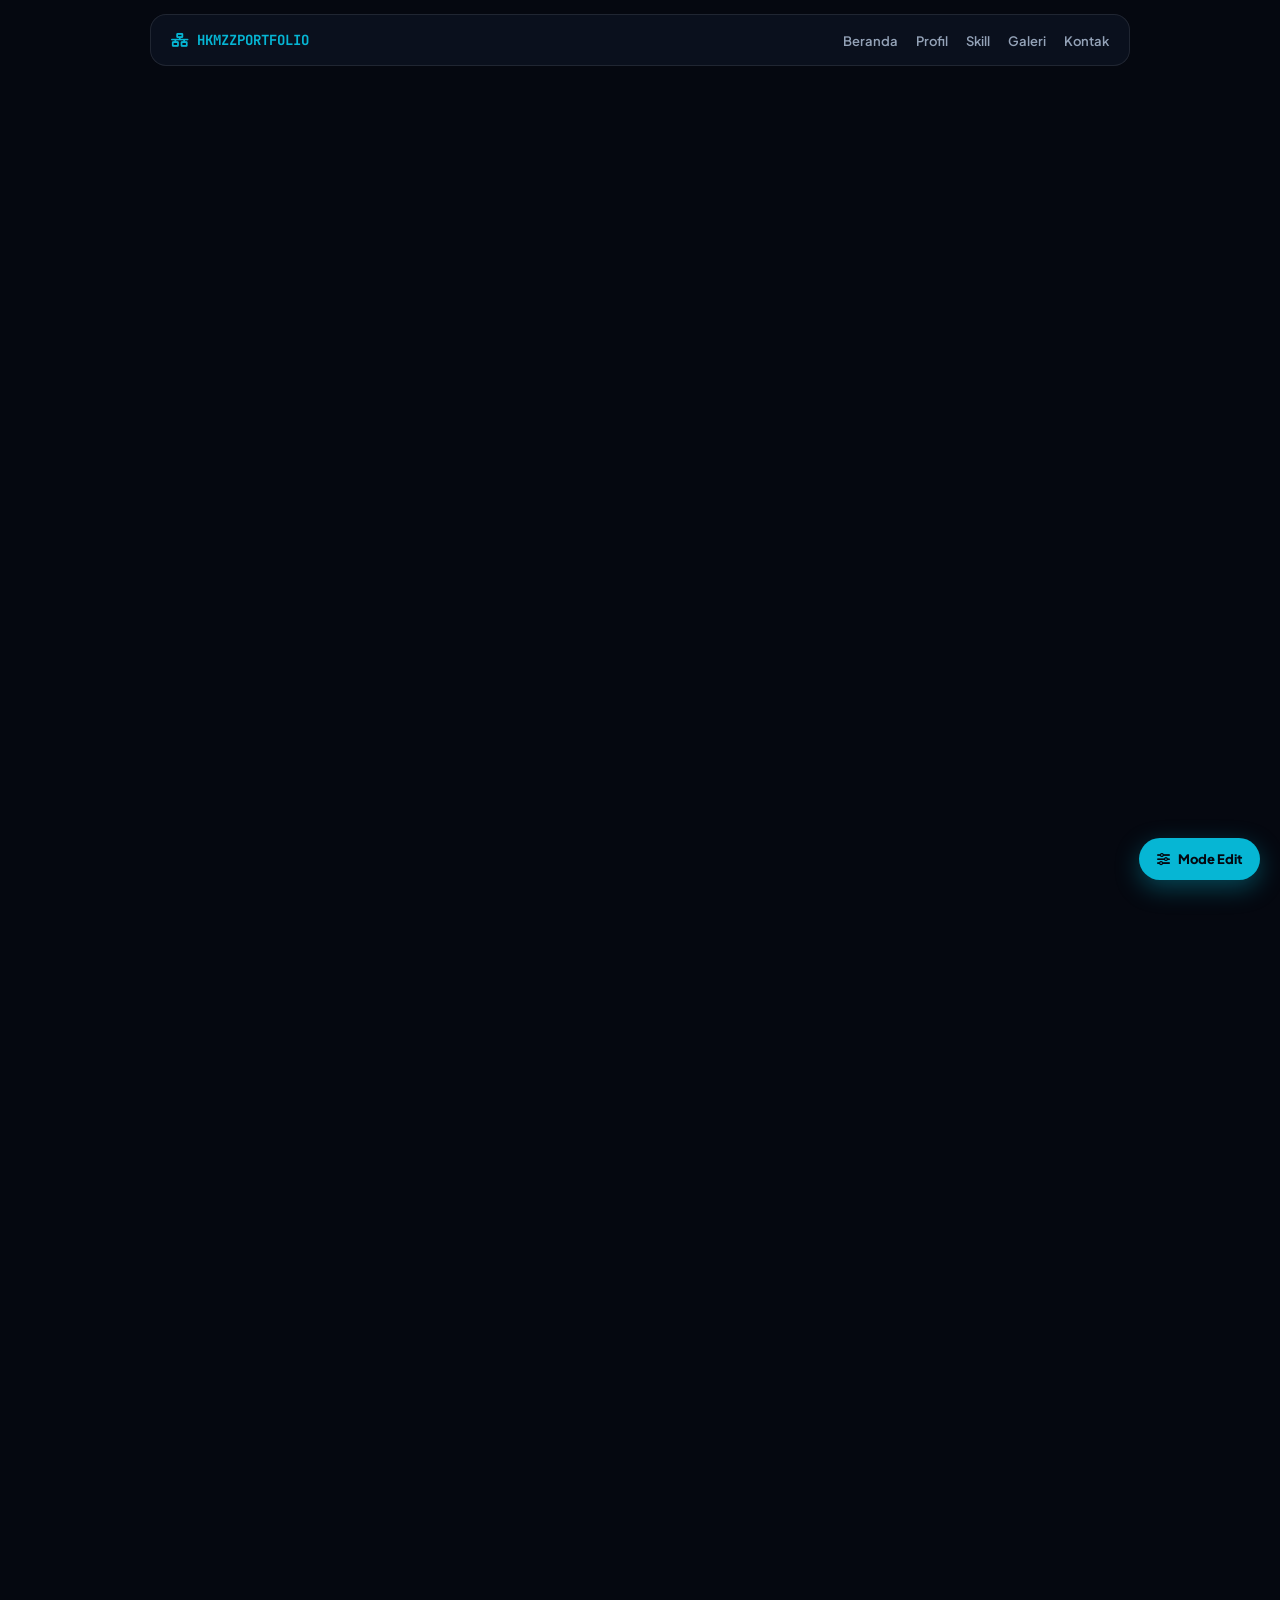
==== index.html @ e9f70111 "Add files via upload" ====
<!DOCTYPE html>
<html lang="id">
<head>
    <meta charset="UTF-8">
    <meta name="viewport" content="width=device-width, initial-scale=1.0">
    <title>Hkmmz Portofolio | TJKT</title>
    <link rel="stylesheet" href="style.css">
    <link rel="stylesheet" href="https://cdnjs.cloudflare.com/ajax/libs/font-awesome/6.5.1/css/all.min.css">
    <link href="https://fonts.googleapis.com/css2?family=JetBrains+Mono:wght@400;600&family=Plus+Jakarta+Sans:wght@400;600;700;800&display=swap" rel="stylesheet">
</head>
<body>
    <!-- Input File Tersembunyi -->
    <input type="file" id="input-avatar" accept="image/*" hidden>
    <input type="file" id="input-bg" accept="image/*" hidden>

    <!-- Navbar -->
    <nav class="navbar">
        <div class="logo">
            <i class="fas fa-network-wired edit-icon" data-icon="brandIcon"></i>
            <span class="editable" data-key="brandName">HKMZZPORTFOLIO</span>
        </div>
        <ul class="nav-links">
            <li><a href="#beranda">Beranda</a></li>
            <li><a href="#tentang">Profil</a></li>
            <li><a href="#keahlian">Skill</a></li>
            <li><a href="#proyek">Galeri</a></li>
            <li><a href="#kontak">Kontak</a></li>
        </ul>
    </nav>

    <!-- Hero Section -->
    <header id="beranda" class="hero">
        <div id="hero-bg" class="hero-bg"></div>
        <canvas id="network-canvas"></canvas>
        <div class="hero-overlay"></div>

        <button class="edit-only btn-floating-top" onclick="document.getElementById('input-bg').click()">
            <i class="fas fa-image"></i> Ganti Latar Belakang
        </button>

        <div class="hero-card reveal">
            <div class="status-badge">
                <span class="pulse-dot"></span>
                <span class="editable" data-key="statusText">READY FOR ASSESSMENT & PKL</span>
            </div>

            <div class="avatar-wrapper">
                <img id="profile-img" src="" alt="Foto Profil">
                <button class="edit-only btn-upload-avatar" onclick="document.getElementById('input-avatar').click()">
                    <i class="fas fa-camera"></i>
                </button>
            </div>

            <h1 class="editable" data-key="fullName">Hakimmmz</h1>
            <p class="role-prefix">&gt; <span id="typing-text" class="editable" data-key="roleText">Siap Belajar</span><span class="cursor">|</span></p>
            
            <p class="hero-bio editable" data-key="shortBio">
                Siswa SMK Jurusan TJKT (Teknik Jaringan Komputer & Telekomunikasi). Berpengalaman dalam perakitan serta pengujian sistem PC, perancangan simulasi IoT, serta konfigurasi jaringan dasar.
            </p>

            <div class="hero-actions">
                <a href="#proyek" class="btn-primary"><i class="fas fa-folder-open"></i> Lihat Proyek</a>
                <a href="#kontak" class="btn-outline"><i class="fas fa-paper-plane"></i> Kontak</a>
            </div>
        </div>
    </header>

    <!-- Tentang -->
    <section id="tentang" class="section">
        <div class="container">
            <div class="section-header reveal">
                <span class="section-tag">// 01. TENTANG SAYA</span>
                <h2 class="editable" data-key="titleTentang">Profil & Fokus Kompetensi</h2>
            </div>
            <div class="about-grid reveal">
                <div class="glass-card about-text">
                    <h3 class="editable" data-key="subTentang">Ringkasan Diri</h3>
                    <p class="editable" data-key="descTentang">Saya terbiasa melakukan praktik teknis seperti perakitan PC, instalasi sistem operasi, konfigurasi jaringan MikroTik/Linux, hingga pengembangan simulasi perangkat mikrokontroler.</p>
                </div>
                <div class="glass-card terminal-box">
                    <div class="terminal-header">
                        <span class="dot red"></span>
                        <span class="dot yellow"></span>
                        <span class="dot green"></span>
                        <span class="terminal-title editable" data-key="terminalTitle">Informasi Siswa</span>
                    </div>
                    <div class="terminal-body">
                        <p><span class="cmd">$ sekolah:</span> <span class="editable" data-key="school">SMK Negeri 5 Sukoharjo</span></p>
                        <p><span class="cmd">$ jurusan:</span> <span class="editable" data-key="major">TJKT</span></p>
                        <p><span class="cmd">$ sertifikasi:</span> <span class="editable" data-key="cert">Uji Kompetensi Keahlian</span></p>
                    </div>
                </div>
            </div>
        </div>
    </section>

    <!-- Keahlian -->
    <section id="keahlian" class="section">
        <div class="container">
            <div class="section-header reveal">
                <span class="section-tag">// 02. KEAHLIAN TEKNIS</span>
                <h2 class="editable" data-key="titleSkill">Kompetensi Utama</h2>
            </div>
            <div class="skills-grid reveal">
                <div class="glass-card skill-card hover-tilt">
                    <div class="skill-icon"><i class="fas fa-network-wired edit-icon" data-icon="iconSkill1"></i></div>
                    <h3 class="editable" data-key="skill1">Routing & Switching</h3>
                    <p class="editable" data-key="descSkill1">Konfigurasi MikroTik, VLAN, Hotspot, Manajemen Bandwidth, dan simulasi jaringan.</p>
                </div>
                <div class="glass-card skill-card hover-tilt">
                    <div class="skill-icon"><i class="fas fa-server edit-icon" data-icon="iconSkill2"></i></div>
                    <h3 class="editable" data-key="skill2">Linux Server Admin</h3>
                    <p class="editable" data-key="descSkill2">Instalasi Debian/Ubuntu Server, DNS Server, DHCP, Web Server, dan SSH.</p>
                </div>
                <div class="glass-card skill-card hover-tilt">
                    <div class="skill-icon"><i class="fas fa-microchip edit-icon" data-icon="iconSkill3"></i></div>
                    <h3 class="editable" data-key="skill3">Hardware & IoT</h3>
                    <p class="editable" data-key="descSkill3">Perakitan PC, troubleshooting perangkat keras, crimping UTP, serta simulasi mikrokontroler.</p>
                </div>
            </div>
        </div>
    </section>

    <!-- Proyek & Galeri -->
    <section id="proyek" class="section">
        <div class="container">
            <div class="section-header reveal">
                <span class="section-tag">// 03. GALERI & SERTIFIKAT</span>
                <h2 class="editable" data-key="titleProject">Dokumentasi Praktikum</h2>
                <button class="edit-only btn-primary" style="margin-top: 15px;" onclick="document.getElementById('modal-proyek').classList.add('active')">
                    <i class="fas fa-plus"></i> Tambah Foto / Proyek
                </button>
            </div>
            <div class="projects-grid reveal" id="projects-grid"></div>
        </div>
    </section>

    <!-- Footer / Kontak -->
    <footer id="kontak" class="footer">
        <div class="container reveal">
            <span class="section-tag">// 04. HUBUNGI SAYA</span>
            <h2 class="editable" data-key="footerTitle">Siap Mengikuti Asesmen & PKL</h2>
            <p class="footer-hint">Ketuk kartu kontak di bawah untuk menyalin otomatis</p>
            <div class="contact-cards">
                <div class="glass-card contact-item hover-tilt" onclick="copyContact(this)">
                    <i class="fas fa-envelope edit-icon" data-icon="iconContact1"></i>
                    <span class="contact-text editable" data-key="email">emailkamu@gmail.com</span>
                    <i class="fas fa-copy copy-badge"></i>
                </div>
                <div class="glass-card contact-item hover-tilt" onclick="copyContact(this)">
                    <i class="fab fa-whatsapp edit-icon" data-icon="iconContact2"></i>
                    <span class="contact-text editable" data-key="whatsapp">+62 812-3456-7890</span>
                    <i class="fas fa-copy copy-badge"></i>
                </div>
                <div class="glass-card contact-item hover-tilt" onclick="copyContact(this)">
                    <i class="fab fa-github edit-icon" data-icon="iconContact3"></i>
                    <span class="contact-text editable" data-key="github">github.com/username</span>
                    <i class="fas fa-copy copy-badge"></i>
                </div>
            </div>
            <p class="editable" data-key="copyrightText" style="margin-top:40px; font-size:13px; color:var(--text-muted);">&copy; 2026 TJKT Hkmmz Portofolio</p>
        </div>
    </footer>

    <!-- Modal Pilih Ikon -->
    <div id="modal-ikon" class="modal">
        <div class="modal-content glass-card">
            <div class="modal-header">
                <h3>Pilih Ikon Baru</h3>
                <button class="close-modal" onclick="this.closest('.modal').classList.remove('active')">&times;</button>
            </div>
            <div class="icon-grid" id="icon-grid"></div>
        </div>
    </div>

    <!-- Modal Tambah Proyek -->
    <div id="modal-proyek" class="modal">
        <div class="modal-content glass-card">
            <div class="modal-header">
                <h3><i class="fas fa-cloud-upload-alt"></i> Tambah Proyek</h3>
                <button class="close-modal" onclick="this.closest('.modal').classList.remove('active')">&times;</button>
            </div>
            <form id="form-proyek">
                <label>Foto Proyek / Sertifikat</label>
                <input type="file" id="proj-img" accept="image/*" required>
                <label>Judul Proyek</label>
                <input type="text" id="proj-title" placeholder="Contoh: Konfigurasi Hotspot MikroTik" required>
                <label>Kategori</label>
                <input type="text" id="proj-tag" placeholder="Contoh: MIKROTIK" required>
                <button type="submit" class="btn-primary" style="width: 100%; margin-top: 15px;">Simpan Proyek</button>
            </form>
        </div>
    </div>

    <!-- UI Mode Edit -->
    <button id="toggle-edit-btn" class="floating-edit-btn" onclick="toggleEditMode()">
        <i class="fas fa-sliders-h"></i> <span>Mode Edit</span>
    </button>
    <div id="edit-toolbar" class="edit-toolbar">
        <div class="toolbar-info"><i class="fas fa-pen"></i> Mode Edit Aktif</div>
        <div class="toolbar-actions">
            <button onclick="cycleTheme()" class="tool-btn"><i class="fas fa-palette"></i> Tema</button>
            <button onclick="saveData()" class="tool-btn save"><i class="fas fa-save"></i> Simpan</button>
            <button onclick="resetData()" class="tool-btn danger"><i class="fas fa-undo"></i> Reset</button>
        </div>
    </div>

    <div id="toast" class="toast">Berhasil!</div>
    <script type="module" src="script.js"></script>
</body>
</html>
---- style.css ----
:root {
    --bg-dark: #050810;
    --bg-card: rgba(13, 19, 33, 0.78);
    --border-glass: rgba(255, 255, 255, 0.09);
    --text-main: #f8fafc;
    --text-muted: #94a3b8;
    --accent: #06b6d4;
    --accent-glow: rgba(6, 182, 212, 0.35);
    --font-sans: 'Plus Jakarta Sans', sans-serif;
    --font-mono: 'JetBrains Mono', monospace;
}

* {
    margin: 0;
    padding: 0;
    box-sizing: border-box;
    scroll-behavior: smooth;
}

body {
    background-color: var(--bg-dark);
    color: var(--text-main);
    font-family: var(--font-sans);
    line-height: 1.6;
    overflow-x: hidden;
}

input, button, textarea {
    font-family: inherit;
}

/* Animasi Scroll Reveal */
.reveal {
    opacity: 0;
    transform: translateY(28px);
    transition: all 0.7s cubic-bezier(0.22, 1, 0.36, 1);
}

.reveal.active {
    opacity: 1;
    transform: translateY(0);
}

/* Navbar Melayang */
.navbar {
    position: fixed;
    top: 14px;
    left: 50%;
    transform: translateX(-50%);
    width: calc(100% - 28px);
    max-width: 980px;
    padding: 12px 20px;
    display: flex;
    justify-content: space-between;
    align-items: center;
    background: rgba(13, 19, 34, 0.82);
    backdrop-filter: blur(16px);
    border: 1px solid var(--border-glass);
    border-radius: 16px;
    z-index: 900;
}

.logo {
    font-family: var(--font-mono);
    font-weight: 700;
    font-size: 14px;
    color: var(--accent);
    display: flex;
    align-items: center;
    gap: 8px;
}

.nav-links {
    list-style: none;
    display: flex;
    gap: 18px;
}

.nav-links a {
    color: var(--text-muted);
    text-decoration: none;
    font-size: 13px;
    font-weight: 600;
    transition: 0.25s;
}

.nav-links a:hover {
    color: var(--accent);
}

/* Hero Section */
.hero {
    position: relative;
    min-height: 100vh;
    display: flex;
    align-items: center;
    justify-content: center;
    padding: 105px 20px 50px;
    overflow: hidden;
}

.hero-bg {
    position: absolute;
    inset: 0;
    background-size: cover;
    background-position: center;
    z-index: 1;
    opacity: 0.38;
}

#network-canvas {
    position: absolute;
    inset: 0;
    width: 100%;
    height: 100%;
    z-index: 2;
    pointer-events: none;
}

.hero-overlay {
    position: absolute;
    inset: 0;
    background: radial-gradient(circle at center, transparent 0%, var(--bg-dark) 100%);
    z-index: 3;
    pointer-events: none;
}

.hero-card {
    position: relative;
    z-index: 4;
    max-width: 650px;
    width: 100%;
    background: var(--bg-card);
    backdrop-filter: blur(20px);
    border: 1px solid var(--border-glass);
    border-radius: 24px;
    padding: 40px 24px;
    text-align: center;
    box-shadow: 0 20px 45px rgba(0, 0, 0, 0.45);
}

.status-badge {
    display: inline-flex;
    align-items: center;
    gap: 8px;
    padding: 6px 14px;
    border-radius: 99px;
    background: rgba(255, 255, 255, 0.05);
    border: 1px solid var(--border-glass);
    font-family: var(--font-mono);
    font-size: 11px;
    color: var(--accent);
    margin-bottom: 24px;
}

.pulse-dot {
    width: 8px;
    height: 8px;
    background: #10b981;
    border-radius: 50%;
    box-shadow: 0 0 8px #10b981;
}

.avatar-wrapper {
    position: relative;
    width: 126px;
    height: 126px;
    margin: 0 auto 20px;
}

#profile-img {
    width: 100%;
    height: 100%;
    object-fit: cover;
    border-radius: 50%;
    border: 3px solid var(--accent);
    box-shadow: 0 0 25px var(--accent-glow);
    background: #1e293b;
}

.btn-upload-avatar {
    position: absolute;
    bottom: 0;
    right: 0;
    width: 36px;
    height: 36px;
    border-radius: 50%;
    border: none;
    background: var(--accent);
    color: #050810;
    cursor: pointer;
    font-size: 15px;
    box-shadow: 0 4px 10px rgba(0, 0, 0, 0.5);
}

.hero-card h1 {
    font-size: 30px;
    font-weight: 800;
    margin-bottom: 6px;
}

.role-prefix {
    font-family: var(--font-mono);
    color: var(--accent);
    font-size: 14px;
    min-height: 24px;
    margin-bottom: 18px;
}

.cursor {
    animation: blink 0.8s infinite;
}

@keyframes blink {
    50% { opacity: 0; }
}

.hero-bio {
    color: var(--text-muted);
    font-size: 14px;
    margin-bottom: 26px;
    line-height: 1.7;
}

.hero-actions {
    display: flex;
    justify-content: center;
    gap: 12px;
    flex-wrap: wrap;
}

/* Tombol */
.btn-primary, .btn-outline {
    padding: 12px 22px;
    border-radius: 12px;
    font-size: 14px;
    font-weight: 700;
    text-decoration: none;
    display: inline-flex;
    align-items: center;
    justify-content: center;
    gap: 8px;
    transition: 0.25s;
    cursor: pointer;
    border: none;
}

.btn-primary {
    background: var(--accent);
    color: #050810;
    box-shadow: 0 4px 16px var(--accent-glow);
}

.btn-outline {
    background: rgba(255, 255, 255, 0.03);
    color: var(--text-main);
    border: 1px solid var(--border-glass);
}

.btn-outline:hover {
    border-color: var(--accent);
    color: var(--accent);
}

/* Sections & Cards */
.section {
    padding: 75px 20px;
}

.container {
    max-width: 980px;
    margin: 0 auto;
}

.section-header {
    text-align: center;
    margin-bottom: 38px;
}

.section-tag {
    font-family: var(--font-mono);
    font-size: 12px;
    color: var(--accent);
    letter-spacing: 1px;
}

.section-header h2 {
    font-size: 26px;
    margin-top: 6px;
}

.glass-card {
    background: var(--bg-card);
    backdrop-filter: blur(16px);
    border: 1px solid var(--border-glass);
    border-radius: 18px;
    padding: 24px;
    transition: 0.3s;
}

.hover-tilt:hover {
    transform: translateY(-5px);
    border-color: var(--accent);
    box-shadow: 0 10px 30px var(--accent-glow);
}

.about-grid, .skills-grid, .projects-grid {
    display: grid;
    gap: 20px;
    grid-template-columns: repeat(auto-fit, minmax(280px, 1fr));
}

.about-text h3 {
    margin-bottom: 10px;
    color: var(--accent);
}

.about-text p {
    font-size: 14px;
    color: var(--text-muted);
}

/* Terminal Box */
.terminal-box {
    padding: 0;
    overflow: hidden;
}

.terminal-header {
    background: rgba(255, 255, 255, 0.04);
    padding: 12px 16px;
    display: flex;
    align-items: center;
    gap: 8px;
    border-bottom: 1px solid var(--border-glass);
}

.dot {
    width: 11px;
    height: 11px;
    border-radius: 50%;
}

.red { background: #ef4444; }
.yellow { background: #f59e0b; }
.green { background: #10b981; }

.terminal-title {
    margin-left: 6px;
    font-family: var(--font-mono);
    font-size: 12px;
    color: var(--text-muted);
}

.terminal-body {
    padding: 20px;
    font-family: var(--font-mono);
    font-size: 13px;
    line-height: 2;
}

.cmd {
    color: var(--accent);
    font-weight: 600;
}

/* Skills */
.skill-icon {
    font-size: 32px;
    color: var(--accent);
    margin-bottom: 14px;
}

.skill-card h3 {
    font-size: 18px;
    margin-bottom: 8px;
}

.skill-card p {
    font-size: 14px;
    color: var(--text-muted);
}

/* Projects Gallery */
.project-card {
    padding: 0;
    overflow: hidden;
    position: relative;
    display: flex;
    flex-direction: column;
}

.project-thumb {
    width: 100%;
    height: 180px;
    object-fit: cover;
    border-bottom: 1px solid var(--border-glass);
}

.project-body {
    padding: 20px;
}

.project-tag {
    display: inline-block;
    font-family: var(--font-mono);
    font-size: 11px;
    color: var(--accent);
    background: rgba(255, 255, 255, 0.05);
    padding: 4px 10px;
    border-radius: 6px;
    margin-bottom: 10px;
}

.btn-delete-proj {
    position: absolute;
    top: 10px;
    right: 10px;
    background: rgba(239, 68, 68, 0.9);
    color: white;
    border: none;
    width: 34px;
    height: 34px;
    border-radius: 10px;
    cursor: pointer;
    display: none;
}

/* Footer & Kontak */
.footer {
    border-top: 1px solid var(--border-glass);
    padding: 65px 20px 110px;
    text-align: center;
    background: rgba(5, 8, 16, 0.92);
}

.footer-hint {
    font-size: 13px;
    color: var(--text-muted);
    margin-top: 6px;
}

.contact-cards {
    display: flex;
    justify-content: center;
    gap: 14px;
    flex-wrap: wrap;
    margin-top: 24px;
}

.contact-item {
    display: flex;
    align-items: center;
    gap: 12px;
    font-size: 14px;
    font-weight: 600;
    cursor: pointer;
}

.contact-item i:first-child {
    color: var(--accent);
    font-size: 20px;
}

.copy-badge {
    font-size: 12px;
    color: var(--text-muted);
    margin-left: 4px;
}

/* Modal */
.modal {
    display: none;
    position: fixed;
    inset: 0;
    background: rgba(0, 0, 0, 0.85);
    z-index: 1200;
    align-items: center;
    justify-content: center;
    padding: 20px;
    backdrop-filter: blur(5px);
}

.modal.active {
    display: flex;
}

.modal-content {
    width: 100%;
    max-width: 400px;
    background: #0f172a;
    border-color: var(--accent);
}

.modal-header {
    display: flex;
    justify-content: space-between;
    align-items: center;
    margin-bottom: 18px;
}

.close-modal {
    background: none;
    border: none;
    color: white;
    font-size: 26px;
    cursor: pointer;
}

.icon-grid {
    display: grid;
    grid-template-columns: repeat(5, 1fr);
    gap: 10px;
    max-height: 280px;
    overflow-y: auto;
}

.icon-btn {
    background: rgba(255, 255, 255, 0.05);
    border: 1px solid var(--border-glass);
    color: white;
    font-size: 20px;
    padding: 14px 0;
    border-radius: 10px;
    cursor: pointer;
    transition: 0.2s;
}

.icon-btn:hover {
    background: var(--accent);
    color: #000;
}

form label {
    display: block;
    font-size: 12px;
    color: var(--text-muted);
    margin: 12px 0 6px;
}

form input {
    width: 100%;
    padding: 12px;
    border-radius: 10px;
    border: 1px solid var(--border-glass);
    background: rgba(255, 255, 255, 0.05);
    color: white;
}

/* Mode Edit */
.edit-only {
    display: none;
}

body.edit-mode .edit-only {
    display: inline-flex;
    align-items: center;
    justify-content: center;
}

body.edit-mode .btn-delete-proj {
    display: block;
}

body.edit-mode .editable {
    outline: 1.5px dashed var(--accent);
    background: rgba(6, 182, 212, 0.1);
    border-radius: 4px;
    padding: 2px 5px;
    cursor: text;
}

body.edit-mode .edit-icon {
    outline: 1.5px dashed var(--accent);
    background: rgba(6, 182, 212, 0.2);
    border-radius: 6px;
    cursor: pointer;
    padding: 4px;
}

.btn-floating-top {
    position: absolute;
    top: 84px;
    right: 20px;
    z-index: 5;
    background: rgba(15, 23, 42, 0.92);
    color: white;
    border: 1px solid var(--accent);
    padding: 8px 14px;
    border-radius: 10px;
    font-size: 12px;
    gap: 6px;
    cursor: pointer;
}

.floating-edit-btn {
    position: fixed;
    bottom: 20px;
    right: 20px;
    z-index: 1100;
    background: var(--accent);
    color: #050810;
    border: none;
    padding: 13px 18px;
    border-radius: 99px;
    font-weight: 800;
    font-size: 13px;
    box-shadow: 0 8px 25px var(--accent-glow);
    cursor: pointer;
    display: flex;
    align-items: center;
    gap: 8px;
}

body.edit-mode .floating-edit-btn {
    bottom: 84px;
    background: #10b981;
}

.edit-toolbar {
    position: fixed;
    bottom: 0;
    left: 0;
    width: 100%;
    background: rgba(13, 19, 33, 0.98);
    padding: 12px 16px;
    display: none;
    justify-content: space-between;
    align-items: center;
    z-index: 1050;
    border-top: 1px solid var(--accent);
}

body.edit-mode .edit-toolbar {
    display: flex;
}

.toolbar-info {
    font-size: 12px;
    color: var(--accent);
    font-family: var(--font-mono);
}

.toolbar-actions {
    display: flex;
    gap: 8px;
    flex-wrap: wrap;
}

.tool-btn {
    background: rgba(255, 255, 255, 0.1);
    color: white;
    border: none;
    padding: 9px 12px;
    border-radius: 8px;
    font-size: 12px;
    font-weight: 600;
    cursor: pointer;
    display: inline-flex;
    align-items: center;
    gap: 5px;
}

.tool-btn.save {
    background: var(--accent);
    color: #050810;
}

.tool-btn.danger {
    background: rgba(239, 68, 68, 0.22);
    color: #fca5a5;
}

.toast {
    position: fixed;
    top: 80px;
    left: 50%;
    transform: translateX(-50%) translateY(-20px);
    background: #10b981;
    color: #050810;
    padding: 10px 22px;
    border-radius: 99px;
    font-weight: 800;
    font-size: 13px;
    opacity: 0;
    transition: 0.3s;
    z-index: 1300;
    pointer-events: none;
}

.toast.show {
    opacity: 1;
    transform: translateX(-50%) translateY(0);
}

@media (max-width: 768px) {
    .nav-links {
        display: none;
    }
    .toolbar-info {
        display: none;
    }
    .edit-toolbar {
        justify-content: center;
    }
}
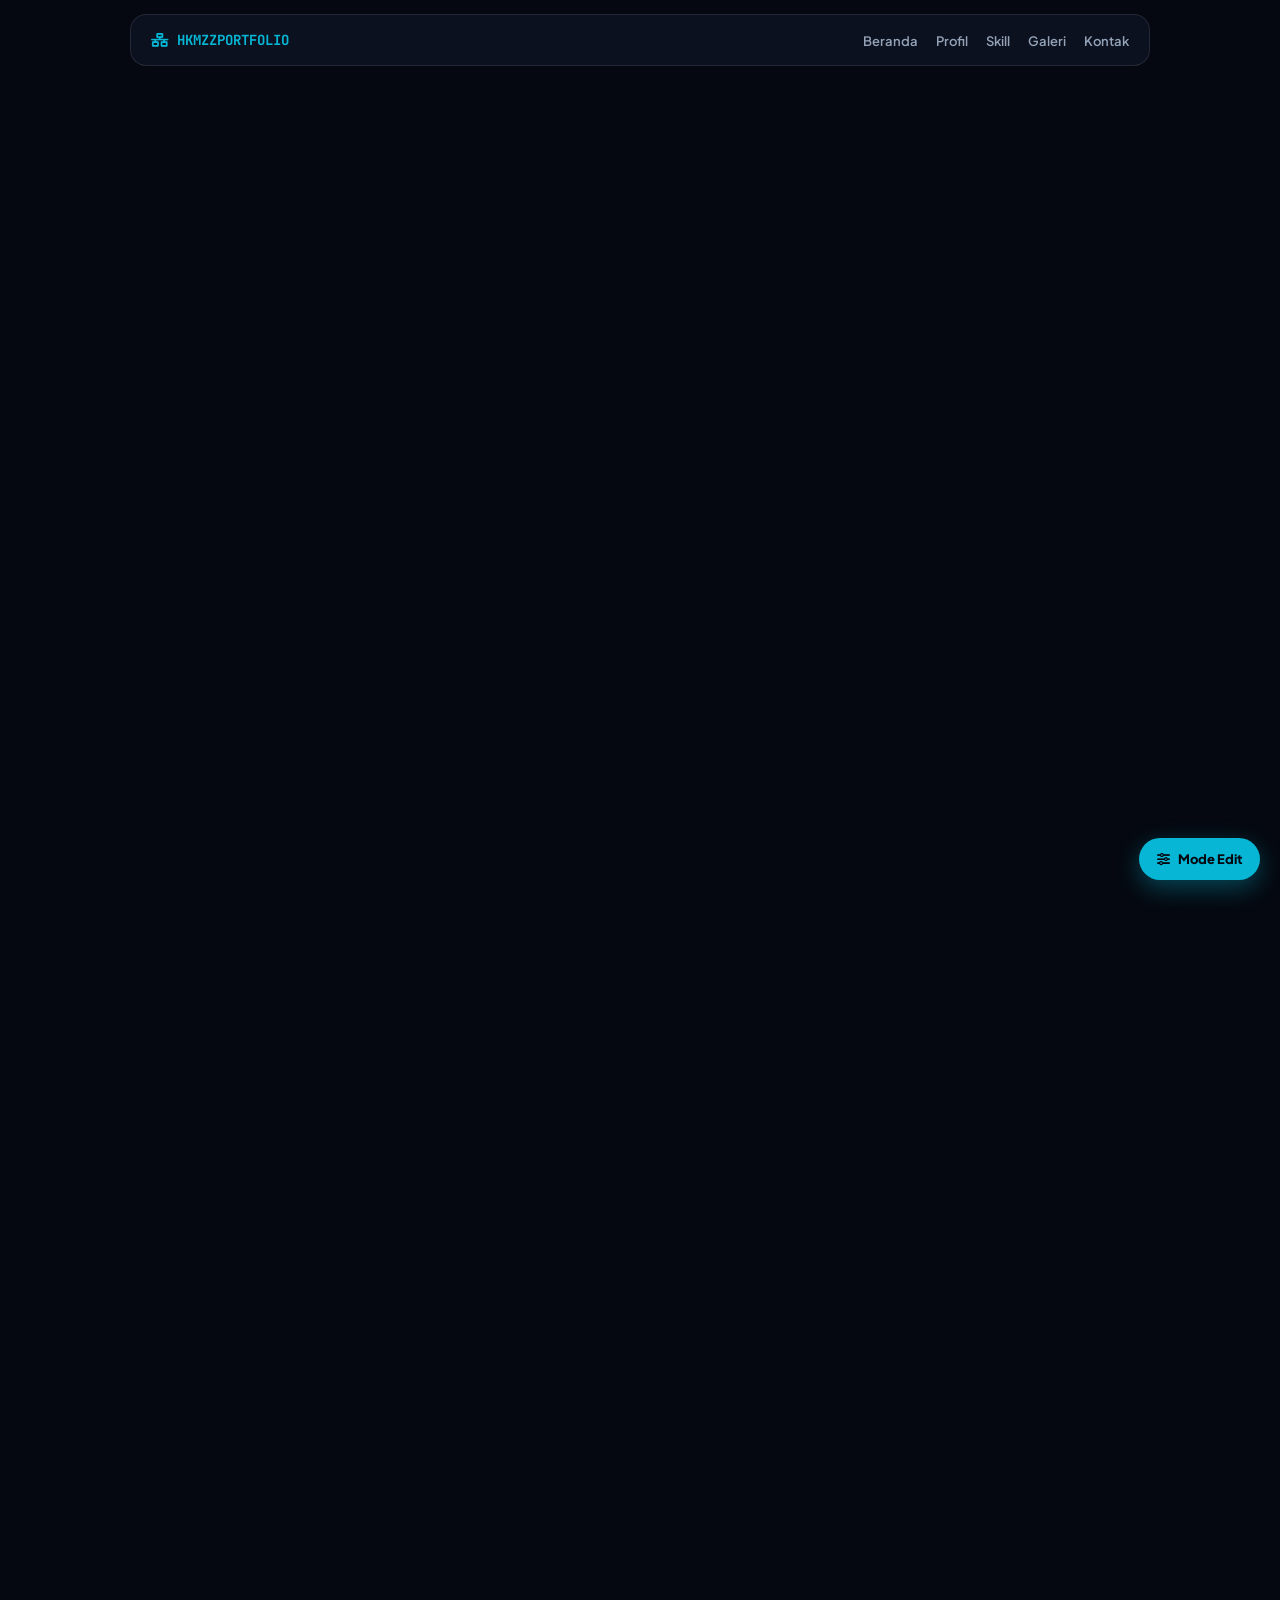
==== commit 1e0db335: "Add files via upload" ====
--- a/index.html
+++ b/index.html
@@ -9,7 +9,7 @@
     <link href="https://fonts.googleapis.com/css2?family=JetBrains+Mono:wght@400;600&family=Plus+Jakarta+Sans:wght@400;600;700;800&display=swap" rel="stylesheet">
 </head>
 <body>
-    <!-- Input File Tersembunyi -->
+    <!-- Input File Tersembunyi untuk Unggah Langsung -->
     <input type="file" id="input-avatar" accept="image/*" hidden>
     <input type="file" id="input-bg" accept="image/*" hidden>
 
@@ -35,7 +35,7 @@
         <div class="hero-overlay"></div>
 
         <button class="edit-only btn-floating-top" onclick="document.getElementById('input-bg').click()">
-            <i class="fas fa-image"></i> Ganti Latar Belakang
+            <i class="fas fa-image"></i> Unggah Latar Belakang
         </button>
 
         <div class="hero-card reveal">
@@ -46,7 +46,7 @@
 
             <div class="avatar-wrapper">
                 <img id="profile-img" src="" alt="Foto Profil">
-                <button class="edit-only btn-upload-avatar" onclick="document.getElementById('input-avatar').click()">
+                <button class="edit-only btn-upload-avatar" onclick="document.getElementById('input-avatar').click()" title="Unggah Foto Profil">
                     <i class="fas fa-camera"></i>
                 </button>
             </div>
@@ -59,7 +59,7 @@
             </p>
 
             <div class="hero-actions">
-                <a href="#proyek" class="btn-primary"><i class="fas fa-folder-open"></i> Lihat Proyek</a>
+                <a href="#proyek" class="btn-primary"><i class="fas fa-folder-open"></i> Lihat Karya & File</a>
                 <a href="#kontak" class="btn-outline"><i class="fas fa-paper-plane"></i> Kontak</a>
             </div>
         </div>
@@ -121,14 +121,14 @@
         </div>
     </section>
 
-    <!-- Proyek & Galeri -->
+    <!-- Proyek, Video & File -->
     <section id="proyek" class="section">
         <div class="container">
             <div class="section-header reveal">
-                <span class="section-tag">// 03. GALERI & SERTIFIKAT</span>
-                <h2 class="editable" data-key="titleProject">Dokumentasi Praktikum</h2>
-                <button class="edit-only btn-primary" style="margin-top: 15px;" onclick="document.getElementById('modal-proyek').classList.add('active')">
-                    <i class="fas fa-plus"></i> Tambah Foto / Proyek
+                <span class="section-tag">// 03. GALERI, VIDEO & DOKUMEN</span>
+                <h2 class="editable" data-key="titleProject">Dokumentasi Praktikum & File</h2>
+                <button class="edit-only btn-primary" style="margin-top: 15px;" onclick="openProjectModal()">
+                    <i class="fas fa-plus"></i> Tambah Gambar / Video / File
                 </button>
             </div>
             <div class="projects-grid reveal" id="projects-grid"></div>
@@ -154,7 +154,7 @@
                 </div>
                 <div class="glass-card contact-item hover-tilt" onclick="copyContact(this)">
                     <i class="fab fa-github edit-icon" data-icon="iconContact3"></i>
-                    <span class="contact-text editable" data-key="github">github.com/username</span>
+                    <span class="contact-text editable" data-key="github">github.com/hakimm2444-beep</span>
                     <i class="fas fa-copy copy-badge"></i>
                 </div>
             </div>
@@ -173,22 +173,68 @@
         </div>
     </div>
 
-    <!-- Modal Tambah Proyek -->
+    <!-- Modal Tambah Karya (Unggah Foto Langsung / Video / File) -->
     <div id="modal-proyek" class="modal">
         <div class="modal-content glass-card">
             <div class="modal-header">
-                <h3><i class="fas fa-cloud-upload-alt"></i> Tambah Proyek</h3>
+                <h3><i class="fas fa-folder-plus"></i> Tambah Konten Baru</h3>
                 <button class="close-modal" onclick="this.closest('.modal').classList.remove('active')">&times;</button>
             </div>
             <form id="form-proyek">
-                <label>Foto Proyek / Sertifikat</label>
-                <input type="file" id="proj-img" accept="image/*" required>
-                <label>Judul Proyek</label>
-                <input type="text" id="proj-title" placeholder="Contoh: Konfigurasi Hotspot MikroTik" required>
-                <label>Kategori</label>
-                <input type="text" id="proj-tag" placeholder="Contoh: MIKROTIK" required>
-                <button type="submit" class="btn-primary" style="width: 100%; margin-top: 15px;">Simpan Proyek</button>
+                <label>Jenis Konten</label>
+                <select id="proj-type" onchange="toggleFormInputs()">
+                    <option value="image-file">Unggah Foto Langsung (Dari Galeri / Laptop)</option>
+                    <option value="image-url">Link Gambar HD (Google Drive / Imgur)</option>
+                    <option value="video">Video (YouTube / Google Drive / MP4)</option>
+                    <option value="file">File Dokumen / Konfigurasi (PDF, PKT, RSC, ZIP, DOCX)</option>
+                </select>
+
+                <!-- Input File Gambar Langsung -->
+                <div id="group-file-upload">
+                    <label>Pilih File Foto (JPG / PNG / WebP)</label>
+                    <input type="file" id="proj-file-input" accept="image/*">
+                    <small class="form-help">Foto diproses dengan kualitas tinggi (HD) agar tetap tajam dan jelas.</small>
+                </div>
+
+                <!-- Input Link URL -->
+                <div id="group-url-input" style="display: none;">
+                    <label id="label-media-url">Link Media</label>
+                    <input type="url" id="proj-url" placeholder="Tempel link di sini...">
+                    <small class="form-help" id="help-media-url"></small>
+                </div>
+
+                <!-- Input Ekstensi File -->
+                <div id="file-ext-group" style="display: none;">
+                    <label>Format / Ekstensi File</label>
+                    <input type="text" id="proj-ext" placeholder="Contoh: PDF, PKT (Packet Tracer), RSC, ZIP">
+                </div>
+
+                <label>Judul Karya / File</label>
+                <input type="text" id="proj-title" placeholder="Contoh: Konfigurasi VLAN & Hotspot MikroTik" required>
+
+                <label>Kategori / Tag</label>
+                <input type="text" id="proj-tag" placeholder="Contoh: MIKROTIK / LINUX / IOT" required>
+
+                <label>Deskripsi</label>
+                <textarea id="proj-desc" rows="3" placeholder="Jelaskan detail konfigurasi, alat yang digunakan, atau isi file..." required></textarea>
+
+                <button type="submit" class="btn-primary" style="width: 100%; margin-top: 16px;">
+                    <i class="fas fa-check"></i> Tambahkan ke Galeri
+                </button>
             </form>
+        </div>
+    </div>
+
+    <!-- Modal Pratinjau Media Fullscreen -->
+    <div id="modal-preview" class="modal" onclick="if(event.target === this) closePreview()">
+        <div class="modal-preview-box">
+            <button class="close-preview-btn" onclick="closePreview()">&times;</button>
+            <div id="preview-media-container"></div>
+            <div class="preview-caption">
+                <span id="preview-tag" class="project-tag"></span>
+                <h3 id="preview-title"></h3>
+                <p id="preview-desc"></p>
+            </div>
         </div>
     </div>
 
--- a/style.css
+++ b/style.css
@@ -1,7 +1,7 @@
 :root {
     --bg-dark: #050810;
-    --bg-card: rgba(13, 19, 33, 0.78);
-    --border-glass: rgba(255, 255, 255, 0.09);
+    --bg-card: rgba(13, 19, 33, 0.82);
+    --border-glass: rgba(255, 255, 255, 0.1);
     --text-main: #f8fafc;
     --text-muted: #94a3b8;
     --accent: #06b6d4;
@@ -25,7 +25,7 @@
     overflow-x: hidden;
 }
 
-input, button, textarea {
+input, button, textarea, select {
     font-family: inherit;
 }
 
@@ -41,19 +41,19 @@
     transform: translateY(0);
 }
 
-/* Navbar Melayang */
+/* Navbar */
 .navbar {
     position: fixed;
     top: 14px;
     left: 50%;
     transform: translateX(-50%);
     width: calc(100% - 28px);
-    max-width: 980px;
+    max-width: 1020px;
     padding: 12px 20px;
     display: flex;
     justify-content: space-between;
     align-items: center;
-    background: rgba(13, 19, 34, 0.82);
+    background: rgba(13, 19, 34, 0.85);
     backdrop-filter: blur(16px);
     border: 1px solid var(--border-glass);
     border-radius: 16px;
@@ -105,7 +105,7 @@
     background-size: cover;
     background-position: center;
     z-index: 1;
-    opacity: 0.38;
+    opacity: 0.42;
 }
 
 #network-canvas {
@@ -163,8 +163,8 @@
 
 .avatar-wrapper {
     position: relative;
-    width: 126px;
-    height: 126px;
+    width: 132px;
+    height: 132px;
     margin: 0 auto 20px;
 }
 
@@ -182,8 +182,8 @@
     position: absolute;
     bottom: 0;
     right: 0;
-    width: 36px;
-    height: 36px;
+    width: 38px;
+    height: 38px;
     border-radius: 50%;
     border: none;
     background: var(--accent);
@@ -252,7 +252,7 @@
 }
 
 .btn-outline {
-    background: rgba(255, 255, 255, 0.03);
+    background: rgba(255, 255, 255, 0.04);
     color: var(--text-main);
     border: 1px solid var(--border-glass);
 }
@@ -268,7 +268,7 @@
 }
 
 .container {
-    max-width: 980px;
+    max-width: 1020px;
     margin: 0 auto;
 }
 
@@ -304,10 +304,16 @@
     box-shadow: 0 10px 30px var(--accent-glow);
 }
 
-.about-grid, .skills-grid, .projects-grid {
+.about-grid, .skills-grid {
     display: grid;
     gap: 20px;
     grid-template-columns: repeat(auto-fit, minmax(280px, 1fr));
+}
+
+.projects-grid {
+    display: grid;
+    gap: 22px;
+    grid-template-columns: repeat(auto-fit, minmax(310px, 1fr));
 }
 
 .about-text h3 {
@@ -381,28 +387,110 @@
     color: var(--text-muted);
 }
 
-/* Projects Gallery */
+/* Projects, Video & File Cards (Tajam & Tanpa Distorsi) */
 .project-card {
     padding: 0;
     overflow: hidden;
     position: relative;
     display: flex;
     flex-direction: column;
+    border-color: var(--border-glass);
+}
+
+.project-card:hover {
+    border-color: var(--accent);
+    transform: translateY(-4px);
+}
+
+.media-box {
+    position: relative;
+    width: 100%;
+    aspect-ratio: 16 / 9;
+    background: #090d16;
+    border-bottom: 1px solid var(--border-glass);
+    overflow: hidden;
+    display: flex;
+    align-items: center;
+    justify-content: center;
 }
 
 .project-thumb {
     width: 100%;
-    height: 180px;
+    height: 100%;
     object-fit: cover;
-    border-bottom: 1px solid var(--border-glass);
+    image-rendering: -webkit-optimize-contrast;
+    cursor: zoom-in;
+    transition: transform 0.35s ease;
+}
+
+.project-card:hover .project-thumb {
+    transform: scale(1.03);
+}
+
+.media-box iframe,
+.media-box video {
+    width: 100%;
+    height: 100%;
+    border: none;
+    object-fit: contain;
+    background: #000;
+}
+
+.file-banner {
+    width: 100%;
+    height: 100%;
+    display: flex;
+    flex-direction: column;
+    align-items: center;
+    justify-content: center;
+    gap: 10px;
+    background: linear-gradient(135deg, rgba(15, 23, 42, 0.95), rgba(6, 182, 212, 0.12));
+    padding: 20px;
+    text-align: center;
+}
+
+.file-banner i {
+    font-size: 46px;
+    color: var(--accent);
+}
+
+.file-ext-badge {
+    font-family: var(--font-mono);
+    font-size: 11px;
+    font-weight: 700;
+    padding: 3px 10px;
+    border-radius: 6px;
+    background: rgba(255, 255, 255, 0.08);
+    color: var(--text-main);
+    letter-spacing: 1px;
+}
+
+.media-type-pill {
+    position: absolute;
+    top: 10px;
+    left: 10px;
+    background: rgba(5, 8, 16, 0.85);
+    backdrop-filter: blur(6px);
+    border: 1px solid var(--border-glass);
+    color: var(--text-main);
+    font-family: var(--font-mono);
+    font-size: 10px;
+    padding: 4px 9px;
+    border-radius: 6px;
+    z-index: 2;
+    pointer-events: none;
 }
 
 .project-body {
     padding: 20px;
+    display: flex;
+    flex-direction: column;
+    flex: 1;
 }
 
 .project-tag {
     display: inline-block;
+    width: fit-content;
     font-family: var(--font-mono);
     font-size: 11px;
     color: var(--accent);
@@ -412,11 +500,57 @@
     margin-bottom: 10px;
 }
 
+.project-title {
+    font-size: 17px;
+    font-weight: 700;
+    margin-bottom: 8px;
+    color: var(--text-main);
+}
+
+.project-desc {
+    font-size: 13.5px;
+    color: var(--text-muted);
+    line-height: 1.6;
+    margin-bottom: 16px;
+    flex: 1;
+    white-space: pre-line;
+}
+
+.project-footer-actions {
+    display: flex;
+    gap: 8px;
+    margin-top: auto;
+}
+
+.btn-card-action {
+    flex: 1;
+    padding: 9px 12px;
+    border-radius: 9px;
+    font-size: 12px;
+    font-weight: 700;
+    text-decoration: none;
+    display: inline-flex;
+    align-items: center;
+    justify-content: center;
+    gap: 6px;
+    background: rgba(255, 255, 255, 0.06);
+    color: var(--text-main);
+    border: 1px solid var(--border-glass);
+    cursor: pointer;
+    transition: 0.2s;
+}
+
+.btn-card-action:hover {
+    background: var(--accent);
+    color: #050810;
+    border-color: var(--accent);
+}
+
 .btn-delete-proj {
     position: absolute;
     top: 10px;
     right: 10px;
-    background: rgba(239, 68, 68, 0.9);
+    background: rgba(239, 68, 68, 0.92);
     color: white;
     border: none;
     width: 34px;
@@ -424,6 +558,66 @@
     border-radius: 10px;
     cursor: pointer;
     display: none;
+    z-index: 5;
+}
+
+/* Modal Preview Fullscreen */
+.modal-preview-box {
+    position: relative;
+    max-width: 920px;
+    width: 100%;
+    background: #0b1120;
+    border: 1px solid var(--accent);
+    border-radius: 18px;
+    overflow: hidden;
+    box-shadow: 0 25px 60px rgba(0, 0, 0, 0.8);
+}
+
+.close-preview-btn {
+    position: absolute;
+    top: 12px;
+    right: 14px;
+    width: 36px;
+    height: 36px;
+    border-radius: 50%;
+    border: none;
+    background: rgba(0, 0, 0, 0.75);
+    color: white;
+    font-size: 24px;
+    cursor: pointer;
+    z-index: 10;
+}
+
+#preview-media-container img {
+    width: 100%;
+    max-height: 70vh;
+    object-fit: contain;
+    background: #050810;
+    display: block;
+}
+
+#preview-media-container iframe,
+#preview-media-container video {
+    width: 100%;
+    height: 60vh;
+    border: none;
+    background: #000;
+    display: block;
+}
+
+.preview-caption {
+    padding: 20px 24px;
+}
+
+.preview-caption h3 {
+    font-size: 19px;
+    margin-bottom: 6px;
+}
+
+.preview-caption p {
+    font-size: 14px;
+    color: var(--text-muted);
+    white-space: pre-line;
 }
 
 /* Footer & Kontak */
@@ -468,17 +662,18 @@
     margin-left: 4px;
 }
 
-/* Modal */
+/* Modal Form */
 .modal {
     display: none;
     position: fixed;
     inset: 0;
-    background: rgba(0, 0, 0, 0.85);
+    background: rgba(0, 0, 0, 0.88);
     z-index: 1200;
     align-items: center;
     justify-content: center;
     padding: 20px;
-    backdrop-filter: blur(5px);
+    backdrop-filter: blur(6px);
+    overflow-y: auto;
 }
 
 .modal.active {
@@ -487,16 +682,18 @@
 
 .modal-content {
     width: 100%;
-    max-width: 400px;
+    max-width: 450px;
     background: #0f172a;
     border-color: var(--accent);
+    max-height: 90vh;
+    overflow-y: auto;
 }
 
 .modal-header {
     display: flex;
     justify-content: space-between;
     align-items: center;
-    margin-bottom: 18px;
+    margin-bottom: 14px;
 }
 
 .close-modal {
@@ -534,17 +731,32 @@
 form label {
     display: block;
     font-size: 12px;
+    font-weight: 600;
     color: var(--text-muted);
-    margin: 12px 0 6px;
-}
-
-form input {
-    width: 100%;
-    padding: 12px;
+    margin: 12px 0 5px;
+}
+
+form input, form select, form textarea {
+    width: 100%;
+    padding: 11px 12px;
     border-radius: 10px;
     border: 1px solid var(--border-glass);
-    background: rgba(255, 255, 255, 0.05);
+    background: #1e293b;
     color: white;
+    font-size: 13.5px;
+}
+
+form input:focus, form select:focus, form textarea:focus {
+    outline: none;
+    border-color: var(--accent);
+}
+
+.form-help {
+    display: block;
+    font-size: 11px;
+    color: var(--accent);
+    margin-top: 5px;
+    line-height: 1.4;
 }
 
 /* Mode Edit */
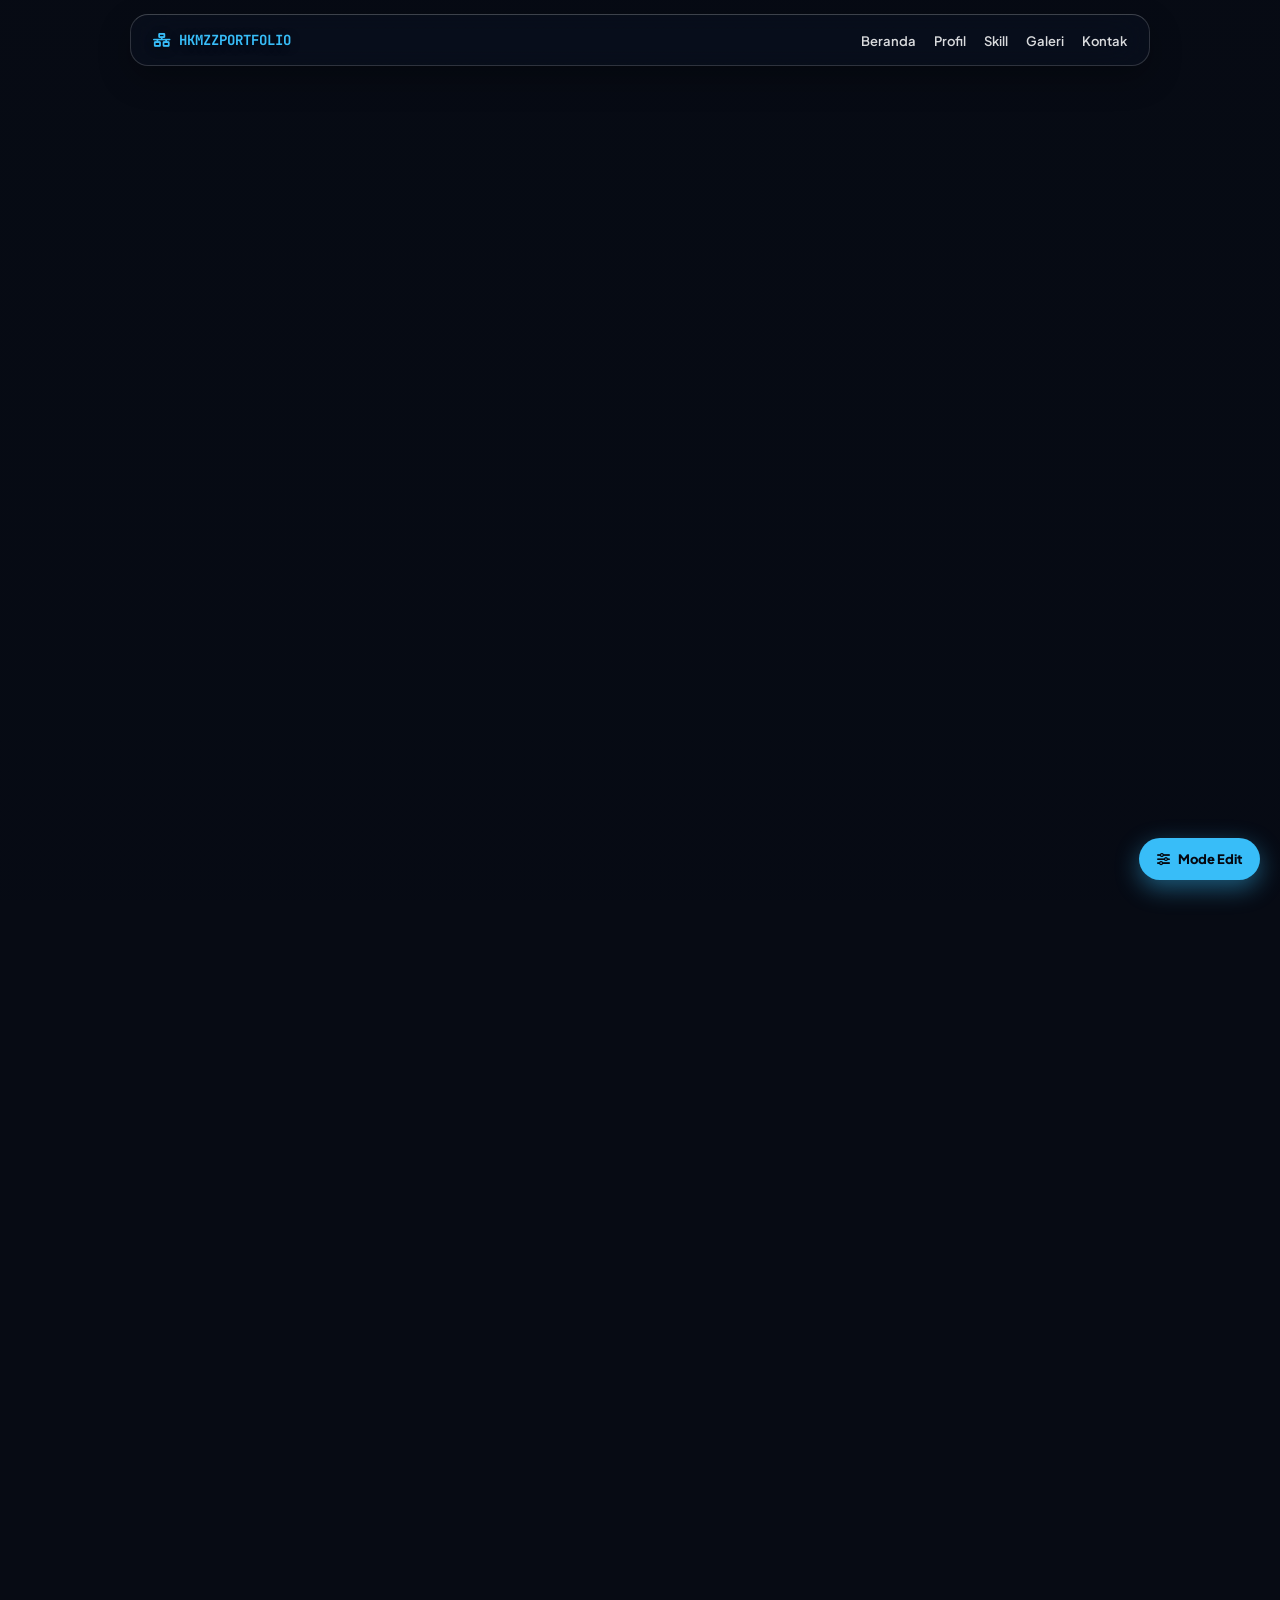
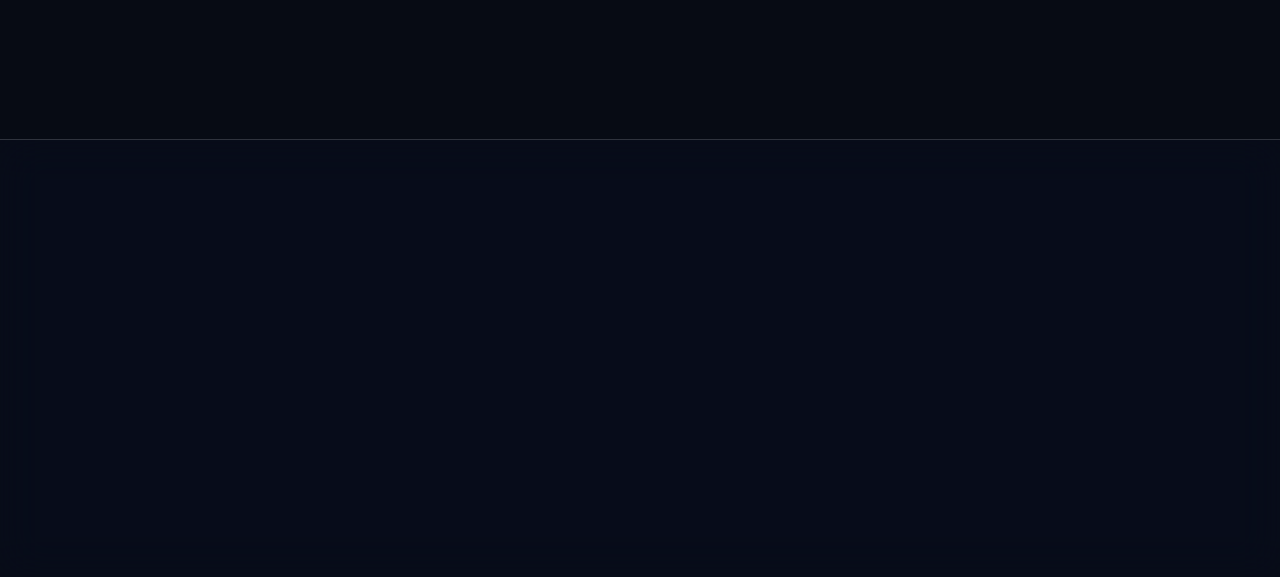
==== commit babcf77c: "Add files via upload" ====
--- a/index.html
+++ b/index.html
@@ -28,12 +28,6 @@
         </ul>
     </nav>
 
-    <!-- Hero Section -->
-    <header id="beranda" class="hero">
-        <div id="hero-bg" class="hero-bg"></div>
-        <canvas id="network-canvas"></canvas>
-        <div class="hero-overlay"></div>
-
         <button class="edit-only btn-floating-top" onclick="document.getElementById('input-bg').click()">
             <i class="fas fa-image"></i> Unggah Latar Belakang
         </button>
--- a/style.css
+++ b/style.css
@@ -1,11 +1,14 @@
 :root {
-    --bg-dark: #050810;
-    --bg-card: rgba(13, 19, 33, 0.82);
-    --border-glass: rgba(255, 255, 255, 0.1);
-    --text-main: #f8fafc;
-    --text-muted: #94a3b8;
-    --accent: #06b6d4;
-    --accent-glow: rgba(6, 182, 212, 0.35);
+    --bg-dark: #070b14;
+    /* Lapisan kaca buram (Frosted Glass) transparan dengan pantulan cahaya */
+    --glass-bg: rgba(12, 18, 32, 0.42);
+    --glass-bg-strong: rgba(12, 18, 32, 0.68);
+    --glass-highlight: rgba(255, 255, 255, 0.22);
+    --border-glass: rgba(255, 255, 255, 0.16);
+    --text-main: #ffffff;
+    --text-muted: #e2e8f0;
+    --accent: #38bdf8;
+    --accent-glow: rgba(56, 189, 248, 0.45);
     --font-sans: 'Plus Jakarta Sans', sans-serif;
     --font-mono: 'JetBrains Mono', monospace;
 }
@@ -19,6 +22,14 @@
 
 body {
     background-color: var(--bg-dark);
+    /* Background gambar full layar permanen (fixed) dengan lapisan gelap tipis agar teks tajam */
+    background-image:
+        linear-gradient(180deg, rgba(6, 10, 20, 0.32) 0%, rgba(6, 10, 20, 0.55) 100%),
+        url("bg.jpg");
+    background-size: cover;
+    background-position: center;
+    background-attachment: fixed;
+    background-repeat: no-repeat;
     color: var(--text-main);
     font-family: var(--font-sans);
     line-height: 1.6;
@@ -41,7 +52,7 @@
     transform: translateY(0);
 }
 
-/* Navbar */
+/* Navbar Frosted Glass */
 .navbar {
     position: fixed;
     top: 14px;
@@ -49,14 +60,17 @@
     transform: translateX(-50%);
     width: calc(100% - 28px);
     max-width: 1020px;
-    padding: 12px 20px;
+    padding: 12px 22px;
     display: flex;
     justify-content: space-between;
     align-items: center;
-    background: rgba(13, 19, 34, 0.85);
-    backdrop-filter: blur(16px);
-    border: 1px solid var(--border-glass);
-    border-radius: 16px;
+    background: rgba(12, 18, 32, 0.45);
+    backdrop-filter: blur(22px) saturate(165%);
+    -webkit-backdrop-filter: blur(22px) saturate(165%);
+    border: 1px solid var(--border-glass);
+    border-top-color: var(--glass-highlight);
+    border-radius: 18px;
+    box-shadow: 0 12px 32px rgba(0, 0, 0, 0.28);
     z-index: 900;
 }
 
@@ -68,6 +82,7 @@
     display: flex;
     align-items: center;
     gap: 8px;
+    text-shadow: 0 2px 10px rgba(0, 0, 0, 0.4);
 }
 
 .nav-links {
@@ -77,14 +92,16 @@
 }
 
 .nav-links a {
-    color: var(--text-muted);
+    color: var(--text-main);
     text-decoration: none;
     font-size: 13px;
     font-weight: 600;
+    opacity: 0.85;
     transition: 0.25s;
 }
 
 .nav-links a:hover {
+    opacity: 1;
     color: var(--accent);
 }
 
@@ -105,7 +122,7 @@
     background-size: cover;
     background-position: center;
     z-index: 1;
-    opacity: 0.42;
+    opacity: 0.85;
 }
 
 #network-canvas {
@@ -120,23 +137,29 @@
 .hero-overlay {
     position: absolute;
     inset: 0;
-    background: radial-gradient(circle at center, transparent 0%, var(--bg-dark) 100%);
+    background: radial-gradient(circle at center, transparent 25%, rgba(6, 10, 20, 0.45) 100%);
     z-index: 3;
     pointer-events: none;
 }
 
+/* Kartu Hero Frosted Glass */
 .hero-card {
     position: relative;
     z-index: 4;
     max-width: 650px;
     width: 100%;
-    background: var(--bg-card);
-    backdrop-filter: blur(20px);
-    border: 1px solid var(--border-glass);
-    border-radius: 24px;
-    padding: 40px 24px;
+    background: var(--glass-bg);
+    backdrop-filter: blur(24px) saturate(170%);
+    -webkit-backdrop-filter: blur(24px) saturate(170%);
+    border: 1px solid var(--border-glass);
+    border-top: 1px solid var(--glass-highlight);
+    border-left: 1px solid var(--glass-highlight);
+    border-radius: 26px;
+    padding: 42px 26px;
     text-align: center;
-    box-shadow: 0 20px 45px rgba(0, 0, 0, 0.45);
+    box-shadow:
+        0 24px 50px rgba(0, 0, 0, 0.35),
+        inset 0 1px 0 rgba(255, 255, 255, 0.2);
 }
 
 .status-badge {
@@ -145,7 +168,8 @@
     gap: 8px;
     padding: 6px 14px;
     border-radius: 99px;
-    background: rgba(255, 255, 255, 0.05);
+    background: rgba(255, 255, 255, 0.1);
+    backdrop-filter: blur(10px);
     border: 1px solid var(--border-glass);
     font-family: var(--font-mono);
     font-size: 11px;
@@ -158,7 +182,7 @@
     height: 8px;
     background: #10b981;
     border-radius: 50%;
-    box-shadow: 0 0 8px #10b981;
+    box-shadow: 0 0 10px #10b981;
 }
 
 .avatar-wrapper {
@@ -173,9 +197,9 @@
     height: 100%;
     object-fit: cover;
     border-radius: 50%;
-    border: 3px solid var(--accent);
-    box-shadow: 0 0 25px var(--accent-glow);
-    background: #1e293b;
+    border: 3px solid rgba(255, 255, 255, 0.65);
+    box-shadow: 0 8px 28px rgba(0, 0, 0, 0.35);
+    background: rgba(15, 23, 42, 0.6);
 }
 
 .btn-upload-avatar {
@@ -185,26 +209,29 @@
     width: 38px;
     height: 38px;
     border-radius: 50%;
-    border: none;
+    border: 1px solid rgba(255, 255, 255, 0.4);
     background: var(--accent);
     color: #050810;
     cursor: pointer;
     font-size: 15px;
-    box-shadow: 0 4px 10px rgba(0, 0, 0, 0.5);
+    box-shadow: 0 4px 12px rgba(0, 0, 0, 0.4);
 }
 
 .hero-card h1 {
-    font-size: 30px;
+    font-size: 32px;
     font-weight: 800;
     margin-bottom: 6px;
+    text-shadow: 0 2px 14px rgba(0, 0, 0, 0.35);
 }
 
 .role-prefix {
     font-family: var(--font-mono);
     color: var(--accent);
     font-size: 14px;
+    font-weight: 600;
     min-height: 24px;
     margin-bottom: 18px;
+    text-shadow: 0 1px 8px rgba(0, 0, 0, 0.4);
 }
 
 .cursor {
@@ -217,7 +244,7 @@
 
 .hero-bio {
     color: var(--text-muted);
-    font-size: 14px;
+    font-size: 14.5px;
     margin-bottom: 26px;
     line-height: 1.7;
 }
@@ -232,7 +259,7 @@
 /* Tombol */
 .btn-primary, .btn-outline {
     padding: 12px 22px;
-    border-radius: 12px;
+    border-radius: 14px;
     font-size: 14px;
     font-weight: 700;
     text-decoration: none;
@@ -248,21 +275,27 @@
 .btn-primary {
     background: var(--accent);
     color: #050810;
-    box-shadow: 0 4px 16px var(--accent-glow);
+    box-shadow: 0 6px 20px var(--accent-glow);
+}
+
+.btn-primary:hover {
+    transform: translateY(-2px);
+    filter: brightness(1.08);
 }
 
 .btn-outline {
-    background: rgba(255, 255, 255, 0.04);
+    background: rgba(255, 255, 255, 0.12);
+    backdrop-filter: blur(12px);
     color: var(--text-main);
     border: 1px solid var(--border-glass);
 }
 
 .btn-outline:hover {
+    background: rgba(255, 255, 255, 0.2);
     border-color: var(--accent);
-    color: var(--accent);
-}
-
-/* Sections & Cards */
+}
+
+/* Sections & Frosted Glass Cards */
 .section {
     padding: 75px 20px;
 }
@@ -278,30 +311,45 @@
 }
 
 .section-tag {
+    display: inline-block;
     font-family: var(--font-mono);
     font-size: 12px;
-    color: var(--accent);
+    font-weight: 600;
+    color: var(--accent);
+    background: rgba(12, 18, 32, 0.55);
+    backdrop-filter: blur(14px);
+    padding: 4px 12px;
+    border-radius: 99px;
+    border: 1px solid var(--border-glass);
     letter-spacing: 1px;
 }
 
 .section-header h2 {
-    font-size: 26px;
-    margin-top: 6px;
+    font-size: 27px;
+    margin-top: 10px;
+    text-shadow: 0 2px 16px rgba(0, 0, 0, 0.55);
 }
 
 .glass-card {
-    background: var(--bg-card);
-    backdrop-filter: blur(16px);
-    border: 1px solid var(--border-glass);
-    border-radius: 18px;
+    background: var(--glass-bg);
+    backdrop-filter: blur(22px) saturate(165%);
+    -webkit-backdrop-filter: blur(22px) saturate(165%);
+    border: 1px solid var(--border-glass);
+    border-top: 1px solid var(--glass-highlight);
+    border-left: 1px solid var(--glass-highlight);
+    border-radius: 20px;
     padding: 24px;
+    box-shadow:
+        0 14px 36px rgba(0, 0, 0, 0.28),
+        inset 0 1px 0 rgba(255, 255, 255, 0.16);
     transition: 0.3s;
 }
 
 .hover-tilt:hover {
     transform: translateY(-5px);
-    border-color: var(--accent);
-    box-shadow: 0 10px 30px var(--accent-glow);
+    background: rgba(16, 24, 42, 0.52);
+    border-color: rgba(255, 255, 255, 0.35);
+    box-shadow: 0 18px 42px rgba(0, 0, 0, 0.38);
 }
 
 .about-grid, .skills-grid {
@@ -326,14 +374,14 @@
     color: var(--text-muted);
 }
 
-/* Terminal Box */
+/* Terminal Box Frosted Glass */
 .terminal-box {
     padding: 0;
     overflow: hidden;
 }
 
 .terminal-header {
-    background: rgba(255, 255, 255, 0.04);
+    background: rgba(255, 255, 255, 0.08);
     padding: 12px 16px;
     display: flex;
     align-items: center;
@@ -375,6 +423,7 @@
     font-size: 32px;
     color: var(--accent);
     margin-bottom: 14px;
+    filter: drop-shadow(0 2px 8px rgba(0, 0, 0, 0.3));
 }
 
 .skill-card h3 {
@@ -387,18 +436,17 @@
     color: var(--text-muted);
 }
 
-/* Projects, Video & File Cards (Tajam & Tanpa Distorsi) */
+/* Projects, Video & File Cards */
 .project-card {
     padding: 0;
     overflow: hidden;
     position: relative;
     display: flex;
     flex-direction: column;
-    border-color: var(--border-glass);
 }
 
 .project-card:hover {
-    border-color: var(--accent);
+    border-color: rgba(255, 255, 255, 0.35);
     transform: translateY(-4px);
 }
 
@@ -406,7 +454,7 @@
     position: relative;
     width: 100%;
     aspect-ratio: 16 / 9;
-    background: #090d16;
+    background: rgba(7, 11, 20, 0.65);
     border-bottom: 1px solid var(--border-glass);
     overflow: hidden;
     display: flex;
@@ -444,7 +492,7 @@
     align-items: center;
     justify-content: center;
     gap: 10px;
-    background: linear-gradient(135deg, rgba(15, 23, 42, 0.95), rgba(6, 182, 212, 0.12));
+    background: linear-gradient(135deg, rgba(15, 23, 42, 0.55), rgba(56, 189, 248, 0.18));
     padding: 20px;
     text-align: center;
 }
@@ -460,7 +508,7 @@
     font-weight: 700;
     padding: 3px 10px;
     border-radius: 6px;
-    background: rgba(255, 255, 255, 0.08);
+    background: rgba(255, 255, 255, 0.14);
     color: var(--text-main);
     letter-spacing: 1px;
 }
@@ -469,14 +517,14 @@
     position: absolute;
     top: 10px;
     left: 10px;
-    background: rgba(5, 8, 16, 0.85);
-    backdrop-filter: blur(6px);
+    background: rgba(12, 18, 32, 0.65);
+    backdrop-filter: blur(12px);
     border: 1px solid var(--border-glass);
     color: var(--text-main);
     font-family: var(--font-mono);
     font-size: 10px;
     padding: 4px 9px;
-    border-radius: 6px;
+    border-radius: 8px;
     z-index: 2;
     pointer-events: none;
 }
@@ -493,10 +541,11 @@
     width: fit-content;
     font-family: var(--font-mono);
     font-size: 11px;
-    color: var(--accent);
-    background: rgba(255, 255, 255, 0.05);
+    font-weight: 600;
+    color: var(--accent);
+    background: rgba(255, 255, 255, 0.1);
     padding: 4px 10px;
-    border-radius: 6px;
+    border-radius: 8px;
     margin-bottom: 10px;
 }
 
@@ -525,7 +574,7 @@
 .btn-card-action {
     flex: 1;
     padding: 9px 12px;
-    border-radius: 9px;
+    border-radius: 10px;
     font-size: 12px;
     font-weight: 700;
     text-decoration: none;
@@ -533,7 +582,7 @@
     align-items: center;
     justify-content: center;
     gap: 6px;
-    background: rgba(255, 255, 255, 0.06);
+    background: rgba(255, 255, 255, 0.12);
     color: var(--text-main);
     border: 1px solid var(--border-glass);
     cursor: pointer;
@@ -566,11 +615,13 @@
     position: relative;
     max-width: 920px;
     width: 100%;
-    background: #0b1120;
-    border: 1px solid var(--accent);
-    border-radius: 18px;
+    background: rgba(12, 18, 32, 0.78);
+    backdrop-filter: blur(26px) saturate(160%);
+    -webkit-backdrop-filter: blur(26px) saturate(160%);
+    border: 1px solid var(--glass-highlight);
+    border-radius: 22px;
     overflow: hidden;
-    box-shadow: 0 25px 60px rgba(0, 0, 0, 0.8);
+    box-shadow: 0 25px 60px rgba(0, 0, 0, 0.7);
 }
 
 .close-preview-btn {
@@ -580,8 +631,8 @@
     width: 36px;
     height: 36px;
     border-radius: 50%;
-    border: none;
-    background: rgba(0, 0, 0, 0.75);
+    border: 1px solid var(--border-glass);
+    background: rgba(0, 0, 0, 0.65);
     color: white;
     font-size: 24px;
     cursor: pointer;
@@ -592,7 +643,7 @@
     width: 100%;
     max-height: 70vh;
     object-fit: contain;
-    background: #050810;
+    background: rgba(5, 8, 16, 0.75);
     display: block;
 }
 
@@ -620,12 +671,19 @@
     white-space: pre-line;
 }
 
-/* Footer & Kontak */
+/* Footer Frosted Glass */
 .footer {
     border-top: 1px solid var(--border-glass);
     padding: 65px 20px 110px;
     text-align: center;
-    background: rgba(5, 8, 16, 0.92);
+    background: rgba(10, 15, 28, 0.52);
+    backdrop-filter: blur(22px) saturate(150%);
+    -webkit-backdrop-filter: blur(22px) saturate(150%);
+}
+
+.footer h2 {
+    margin-top: 10px;
+    text-shadow: 0 2px 14px rgba(0, 0, 0, 0.45);
 }
 
 .footer-hint {
@@ -662,17 +720,18 @@
     margin-left: 4px;
 }
 
-/* Modal Form */
+/* Modal Form Frosted Glass */
 .modal {
     display: none;
     position: fixed;
     inset: 0;
-    background: rgba(0, 0, 0, 0.88);
+    background: rgba(4, 7, 15, 0.65);
     z-index: 1200;
     align-items: center;
     justify-content: center;
     padding: 20px;
-    backdrop-filter: blur(6px);
+    backdrop-filter: blur(12px);
+    -webkit-backdrop-filter: blur(12px);
     overflow-y: auto;
 }
 
@@ -683,8 +742,10 @@
 .modal-content {
     width: 100%;
     max-width: 450px;
-    background: #0f172a;
-    border-color: var(--accent);
+    background: rgba(14, 21, 38, 0.72);
+    backdrop-filter: blur(26px) saturate(170%);
+    -webkit-backdrop-filter: blur(26px) saturate(170%);
+    border: 1px solid var(--glass-highlight);
     max-height: 90vh;
     overflow-y: auto;
 }
@@ -713,12 +774,12 @@
 }
 
 .icon-btn {
-    background: rgba(255, 255, 255, 0.05);
+    background: rgba(255, 255, 255, 0.08);
     border: 1px solid var(--border-glass);
     color: white;
     font-size: 20px;
     padding: 14px 0;
-    border-radius: 10px;
+    border-radius: 12px;
     cursor: pointer;
     transition: 0.2s;
 }
@@ -739,16 +800,22 @@
 form input, form select, form textarea {
     width: 100%;
     padding: 11px 12px;
-    border-radius: 10px;
-    border: 1px solid var(--border-glass);
-    background: #1e293b;
+    border-radius: 12px;
+    border: 1px solid var(--border-glass);
+    background: rgba(255, 255, 255, 0.08);
     color: white;
     font-size: 13.5px;
+}
+
+form select option {
+    background: #0f172a;
+    color: white;
 }
 
 form input:focus, form select:focus, form textarea:focus {
     outline: none;
     border-color: var(--accent);
+    background: rgba(255, 255, 255, 0.12);
 }
 
 .form-help {
@@ -776,15 +843,15 @@
 
 body.edit-mode .editable {
     outline: 1.5px dashed var(--accent);
-    background: rgba(6, 182, 212, 0.1);
-    border-radius: 4px;
+    background: rgba(56, 189, 248, 0.15);
+    border-radius: 6px;
     padding: 2px 5px;
     cursor: text;
 }
 
 body.edit-mode .edit-icon {
     outline: 1.5px dashed var(--accent);
-    background: rgba(6, 182, 212, 0.2);
+    background: rgba(56, 189, 248, 0.22);
     border-radius: 6px;
     cursor: pointer;
     padding: 4px;
@@ -795,11 +862,12 @@
     top: 84px;
     right: 20px;
     z-index: 5;
-    background: rgba(15, 23, 42, 0.92);
+    background: rgba(12, 18, 32, 0.65);
+    backdrop-filter: blur(16px);
     color: white;
-    border: 1px solid var(--accent);
+    border: 1px solid var(--glass-highlight);
     padding: 8px 14px;
-    border-radius: 10px;
+    border-radius: 12px;
     font-size: 12px;
     gap: 6px;
     cursor: pointer;
@@ -834,13 +902,15 @@
     bottom: 0;
     left: 0;
     width: 100%;
-    background: rgba(13, 19, 33, 0.98);
+    background: rgba(12, 18, 32, 0.82);
+    backdrop-filter: blur(22px) saturate(160%);
+    -webkit-backdrop-filter: blur(22px) saturate(160%);
     padding: 12px 16px;
     display: none;
     justify-content: space-between;
     align-items: center;
     z-index: 1050;
-    border-top: 1px solid var(--accent);
+    border-top: 1px solid var(--glass-highlight);
 }
 
 body.edit-mode .edit-toolbar {
@@ -860,11 +930,11 @@
 }
 
 .tool-btn {
-    background: rgba(255, 255, 255, 0.1);
+    background: rgba(255, 255, 255, 0.14);
     color: white;
-    border: none;
+    border: 1px solid var(--border-glass);
     padding: 9px 12px;
-    border-radius: 8px;
+    border-radius: 10px;
     font-size: 12px;
     font-weight: 600;
     cursor: pointer;
@@ -876,11 +946,12 @@
 .tool-btn.save {
     background: var(--accent);
     color: #050810;
+    border: none;
 }
 
 .tool-btn.danger {
-    background: rgba(239, 68, 68, 0.22);
-    color: #fca5a5;
+    background: rgba(239, 68, 68, 0.28);
+    color: #fecaca;
 }
 
 .toast {
@@ -906,6 +977,9 @@
 }
 
 @media (max-width: 768px) {
+    body {
+        background-attachment: scroll;
+    }
     .nav-links {
         display: none;
     }
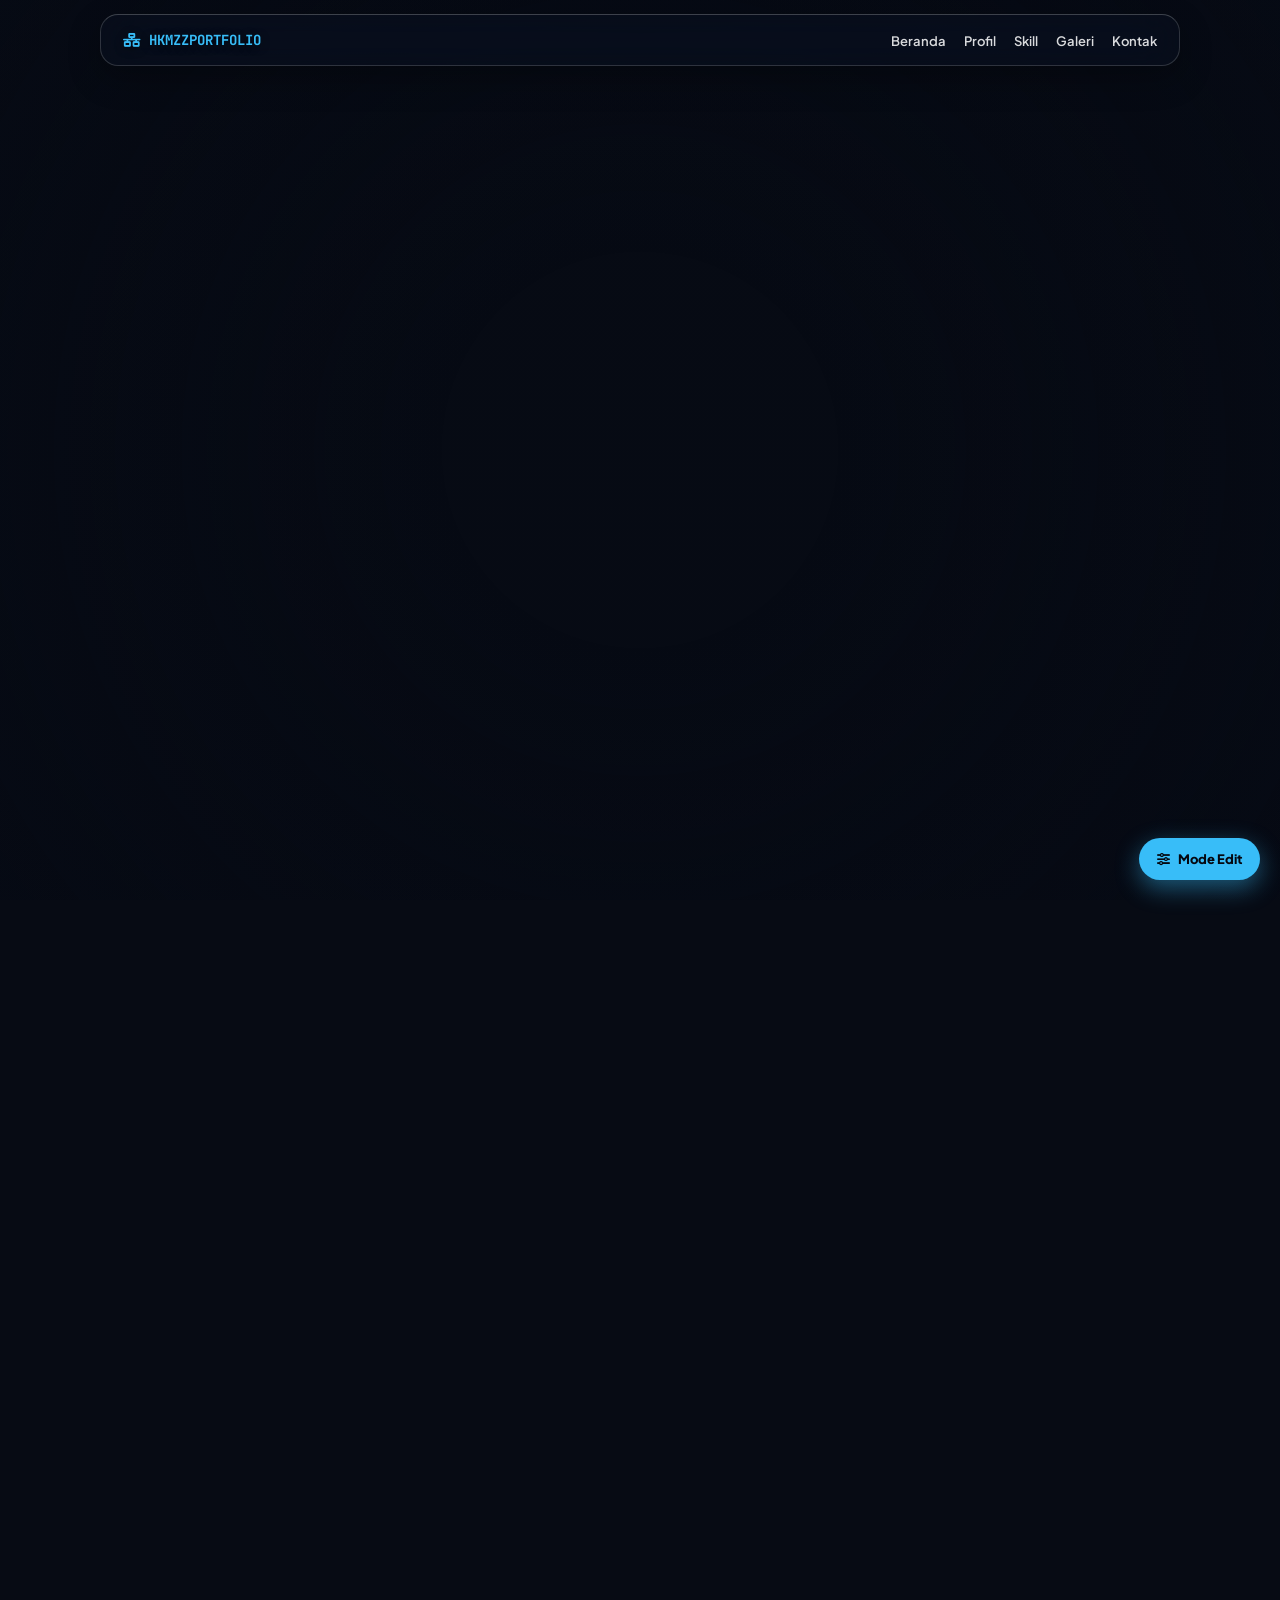
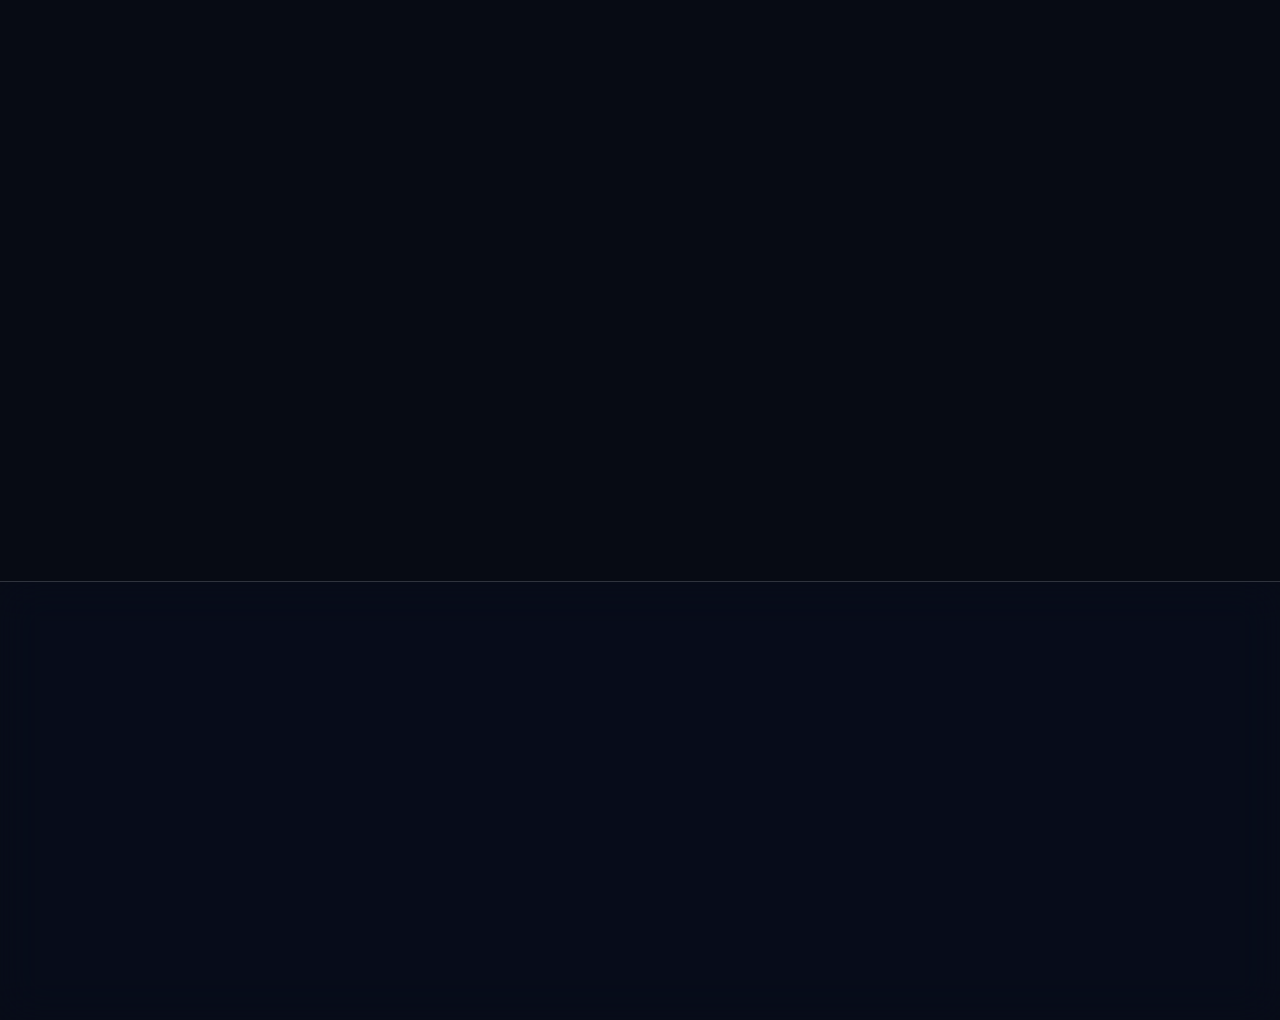
==== commit 67a4c038: "Add files via upload" ====
--- a/index.html
+++ b/index.html
@@ -4,7 +4,7 @@
     <meta charset="UTF-8">
     <meta name="viewport" content="width=device-width, initial-scale=1.0">
     <title>Hkmmz Portofolio | TJKT</title>
-    <link rel="stylesheet" href="style.css">
+    <link rel="stylesheet" href="style.css?v=3">
     <link rel="stylesheet" href="https://cdnjs.cloudflare.com/ajax/libs/font-awesome/6.5.1/css/all.min.css">
     <link href="https://fonts.googleapis.com/css2?family=JetBrains+Mono:wght@400;600&family=Plus+Jakarta+Sans:wght@400;600;700;800&display=swap" rel="stylesheet">
 </head>
@@ -28,6 +28,11 @@
         </ul>
     </nav>
 
+    <!-- Hero Section -->
+    <header id="beranda" class="hero">
+        <div id="hero-bg" class="hero-bg"></div>
+        <div class="hero-overlay"></div>
+
         <button class="edit-only btn-floating-top" onclick="document.getElementById('input-bg').click()">
             <i class="fas fa-image"></i> Unggah Latar Belakang
         </button>
@@ -115,17 +120,38 @@
         </div>
     </section>
 
-    <!-- Proyek, Video & File -->
+    <!-- Proyek, Video & File + Sidebar Pemilah Tugas Guru -->
     <section id="proyek" class="section">
         <div class="container">
             <div class="section-header reveal">
                 <span class="section-tag">// 03. GALERI, VIDEO & DOKUMEN</span>
                 <h2 class="editable" data-key="titleProject">Dokumentasi Praktikum & File</h2>
                 <button class="edit-only btn-primary" style="margin-top: 15px;" onclick="openProjectModal()">
-                    <i class="fas fa-plus"></i> Tambah Gambar / Video / File
+                    <i class="fas fa-plus"></i> Tambah Tugas / Gambar / Video / File
                 </button>
             </div>
-            <div class="projects-grid reveal" id="projects-grid"></div>
+
+            <div class="gallery-layout reveal">
+                <!-- Sidebar Filter Guru -->
+                <aside class="glass-card teacher-sidebar">
+                    <div class="sidebar-header">
+                        <i class="fas fa-chalkboard-user"></i>
+                        <span>Filter Tugas Guru</span>
+                    </div>
+                    <div class="sidebar-list" id="teacher-filter-list">
+                        <!-- Tombol filter guru dirender otomatis -->
+                    </div>
+                </aside>
+
+                <!-- Area Kartu Galeri -->
+                <div class="gallery-main">
+                    <div class="active-filter-bar" id="active-filter-bar">
+                        <span>Menampilkan: <strong id="current-filter-label">Semua Tugas</strong></span>
+                        <span class="count-pill" id="current-filter-count">0 item</span>
+                    </div>
+                    <div class="projects-grid" id="projects-grid"></div>
+                </div>
+            </div>
         </div>
     </section>
 
@@ -167,19 +193,24 @@
         </div>
     </div>
 
-    <!-- Modal Tambah Karya (Unggah Foto Langsung / Video / File) -->
+    <!-- Modal Tambah Karya (Unggah Foto Langsung / Video / File + Nama Guru) -->
     <div id="modal-proyek" class="modal">
         <div class="modal-content glass-card">
             <div class="modal-header">
-                <h3><i class="fas fa-folder-plus"></i> Tambah Konten Baru</h3>
+                <h3><i class="fas fa-folder-plus"></i> Tambah Konten / Tugas Baru</h3>
                 <button class="close-modal" onclick="this.closest('.modal').classList.remove('active')">&times;</button>
             </div>
             <form id="form-proyek">
+                <label>Nama Guru Pengampu / Pemberi Tugas</label>
+                <input type="text" id="proj-teacher" list="teacher-suggestions" placeholder="Contoh: Pak Budi / Bu Siti / Mandiri" required>
+                <datalist id="teacher-suggestions"></datalist>
+                <small class="form-help">Nama guru otomatis muncul di sidebar kiri untuk memilah tugas.</small>
+
                 <label>Jenis Konten</label>
                 <select id="proj-type" onchange="toggleFormInputs()">
                     <option value="image-file">Unggah Foto Langsung (Dari Galeri / Laptop)</option>
                     <option value="image-url">Link Gambar HD (Google Drive / Imgur)</option>
-                    <option value="video">Video (YouTube / Google Drive / MP4)</option>
+                    <option value="video">Video (TikTok / YouTube / Google Drive / MP4)</option>
                     <option value="file">File Dokumen / Konfigurasi (PDF, PKT, RSC, ZIP, DOCX)</option>
                 </select>
 
@@ -203,10 +234,10 @@
                     <input type="text" id="proj-ext" placeholder="Contoh: PDF, PKT (Packet Tracer), RSC, ZIP">
                 </div>
 
-                <label>Judul Karya / File</label>
+                <label>Judul Karya / Tugas</label>
                 <input type="text" id="proj-title" placeholder="Contoh: Konfigurasi VLAN & Hotspot MikroTik" required>
 
-                <label>Kategori / Tag</label>
+                <label>Mata Pelajaran / Tag</label>
                 <input type="text" id="proj-tag" placeholder="Contoh: MIKROTIK / LINUX / IOT" required>
 
                 <label>Deskripsi</label>
@@ -225,7 +256,10 @@
             <button class="close-preview-btn" onclick="closePreview()">&times;</button>
             <div id="preview-media-container"></div>
             <div class="preview-caption">
-                <span id="preview-tag" class="project-tag"></span>
+                <div class="preview-badges">
+                    <span id="preview-tag" class="project-tag"></span>
+                    <span id="preview-teacher" class="teacher-pill"></span>
+                </div>
                 <h3 id="preview-title"></h3>
                 <p id="preview-desc"></p>
             </div>
--- a/style.css
+++ b/style.css
@@ -1,6 +1,5 @@
 :root {
     --bg-dark: #070b14;
-    /* Lapisan kaca buram (Frosted Glass) transparan dengan pantulan cahaya */
     --glass-bg: rgba(12, 18, 32, 0.42);
     --glass-bg-strong: rgba(12, 18, 32, 0.68);
     --glass-highlight: rgba(255, 255, 255, 0.22);
@@ -22,7 +21,6 @@
 
 body {
     background-color: var(--bg-dark);
-    /* Background gambar full layar permanen (fixed) dengan lapisan gelap tipis agar teks tajam */
     background-image:
         linear-gradient(180deg, rgba(6, 10, 20, 0.32) 0%, rgba(6, 10, 20, 0.55) 100%),
         url("bg.jpg");
@@ -59,7 +57,7 @@
     left: 50%;
     transform: translateX(-50%);
     width: calc(100% - 28px);
-    max-width: 1020px;
+    max-width: 1080px;
     padding: 12px 22px;
     display: flex;
     justify-content: space-between;
@@ -108,11 +106,11 @@
 /* Hero Section */
 .hero {
     position: relative;
+    width: 100%;
     min-height: 100vh;
-    display: flex;
-    align-items: center;
-    justify-content: center;
-    padding: 105px 20px 50px;
+    display: grid;
+    place-items: center;
+    padding: 120px 20px 60px;
     overflow: hidden;
 }
 
@@ -125,15 +123,6 @@
     opacity: 0.85;
 }
 
-#network-canvas {
-    position: absolute;
-    inset: 0;
-    width: 100%;
-    height: 100%;
-    z-index: 2;
-    pointer-events: none;
-}
-
 .hero-overlay {
     position: absolute;
     inset: 0;
@@ -146,8 +135,9 @@
 .hero-card {
     position: relative;
     z-index: 4;
+    width: 100%;
     max-width: 650px;
-    width: 100%;
+    justify-self: center;
     background: var(--glass-bg);
     backdrop-filter: blur(24px) saturate(170%);
     -webkit-backdrop-filter: blur(24px) saturate(170%);
@@ -301,7 +291,7 @@
 }
 
 .container {
-    max-width: 1020px;
+    max-width: 1120px;
     margin: 0 auto;
 }
 
@@ -358,10 +348,129 @@
     grid-template-columns: repeat(auto-fit, minmax(280px, 1fr));
 }
 
+/* =========================================================================
+   LAYOUT GALERI DENGAN SIDEBAR FILTER GURU
+   ========================================================================= */
+.gallery-layout {
+    display: grid;
+    grid-template-columns: 245px 1fr;
+    gap: 24px;
+    align-items: start;
+}
+
+.teacher-sidebar {
+    position: sticky;
+    top: 86px;
+    padding: 18px;
+}
+
+.sidebar-header {
+    display: flex;
+    align-items: center;
+    gap: 9px;
+    font-family: var(--font-mono);
+    font-size: 13px;
+    font-weight: 700;
+    color: var(--accent);
+    padding-bottom: 12px;
+    margin-bottom: 12px;
+    border-bottom: 1px solid var(--border-glass);
+}
+
+.sidebar-list {
+    display: flex;
+    flex-direction: column;
+    gap: 8px;
+}
+
+.sidebar-btn {
+    width: 100%;
+    display: flex;
+    align-items: center;
+    justify-content: space-between;
+    gap: 10px;
+    padding: 10px 13px;
+    border-radius: 12px;
+    border: 1px solid transparent;
+    background: rgba(255, 255, 255, 0.06);
+    color: var(--text-main);
+    font-size: 13px;
+    font-weight: 600;
+    text-align: left;
+    cursor: pointer;
+    transition: 0.22s;
+}
+
+.sidebar-btn:hover {
+    background: rgba(255, 255, 255, 0.14);
+    border-color: var(--border-glass);
+}
+
+.sidebar-btn.active {
+    background: var(--accent);
+    color: #050810;
+    font-weight: 800;
+    box-shadow: 0 4px 16px var(--accent-glow);
+}
+
+.sidebar-btn-label {
+    display: flex;
+    align-items: center;
+    gap: 8px;
+    overflow: hidden;
+    text-overflow: ellipsis;
+    white-space: nowrap;
+}
+
+.sidebar-badge {
+    font-family: var(--font-mono);
+    font-size: 11px;
+    padding: 2px 8px;
+    border-radius: 99px;
+    background: rgba(0, 0, 0, 0.25);
+    color: inherit;
+    flex-shrink: 0;
+}
+
+.sidebar-btn.active .sidebar-badge {
+    background: rgba(5, 8, 16, 0.2);
+}
+
+.gallery-main {
+    min-width: 0;
+}
+
+.active-filter-bar {
+    display: flex;
+    align-items: center;
+    justify-content: space-between;
+    padding: 10px 16px;
+    margin-bottom: 18px;
+    border-radius: 14px;
+    background: rgba(12, 18, 32, 0.45);
+    backdrop-filter: blur(16px);
+    border: 1px solid var(--border-glass);
+    font-size: 13px;
+    color: var(--text-muted);
+}
+
+.active-filter-bar strong {
+    color: var(--accent);
+}
+
+.count-pill {
+    font-family: var(--font-mono);
+    font-size: 11.5px;
+    padding: 3px 10px;
+    border-radius: 99px;
+    background: rgba(255, 255, 255, 0.1);
+    color: var(--text-main);
+}
+
 .projects-grid {
     display: grid;
-    gap: 22px;
-    grid-template-columns: repeat(auto-fit, minmax(310px, 1fr));
+    gap: 20px;
+    grid-template-columns: repeat(auto-fill, minmax(290px, 1fr));
 }
 
 .about-text h3 {
@@ -530,27 +639,45 @@
 }
 
 .project-body {
-    padding: 20px;
+    padding: 18px;
     display: flex;
     flex-direction: column;
     flex: 1;
 }
 
+.card-badges-row {
+    display: flex;
+    flex-wrap: wrap;
+    gap: 6px;
+    margin-bottom: 10px;
+}
+
 .project-tag {
     display: inline-block;
-    width: fit-content;
-    font-family: var(--font-mono);
+    font-family: var(--font-mono);
+    font-size: 10.5px;
+    font-weight: 700;
+    color: var(--accent);
+    background: rgba(255, 255, 255, 0.1);
+    padding: 4px 9px;
+    border-radius: 7px;
+}
+
+.teacher-pill {
+    display: inline-flex;
+    align-items: center;
+    gap: 5px;
     font-size: 11px;
     font-weight: 600;
-    color: var(--accent);
-    background: rgba(255, 255, 255, 0.1);
-    padding: 4px 10px;
-    border-radius: 8px;
-    margin-bottom: 10px;
+    color: #fde68a;
+    background: rgba(251, 191, 36, 0.16);
+    border: 1px solid rgba(251, 191, 36, 0.3);
+    padding: 3px 9px;
+    border-radius: 7px;
 }
 
 .project-title {
-    font-size: 17px;
+    font-size: 16.5px;
     font-weight: 700;
     margin-bottom: 8px;
     color: var(--text-main);
@@ -658,6 +785,13 @@
 
 .preview-caption {
     padding: 20px 24px;
+}
+
+.preview-badges {
+    display: flex;
+    flex-wrap: wrap;
+    gap: 8px;
+    margin-bottom: 8px;
 }
 
 .preview-caption h3 {
@@ -976,6 +1110,24 @@
     transform: translateX(-50%) translateY(0);
 }
 
+/* Responsif Mobile & Tablet */
+@media (max-width: 820px) {
+    .gallery-layout {
+        grid-template-columns: 1fr;
+    }
+    .teacher-sidebar {
+        position: static;
+    }
+    .sidebar-list {
+        flex-direction: row;
+        flex-wrap: wrap;
+    }
+    .sidebar-btn {
+        width: auto;
+        flex: 1 1 auto;
+    }
+}
+
 @media (max-width: 768px) {
     body {
         background-attachment: scroll;
